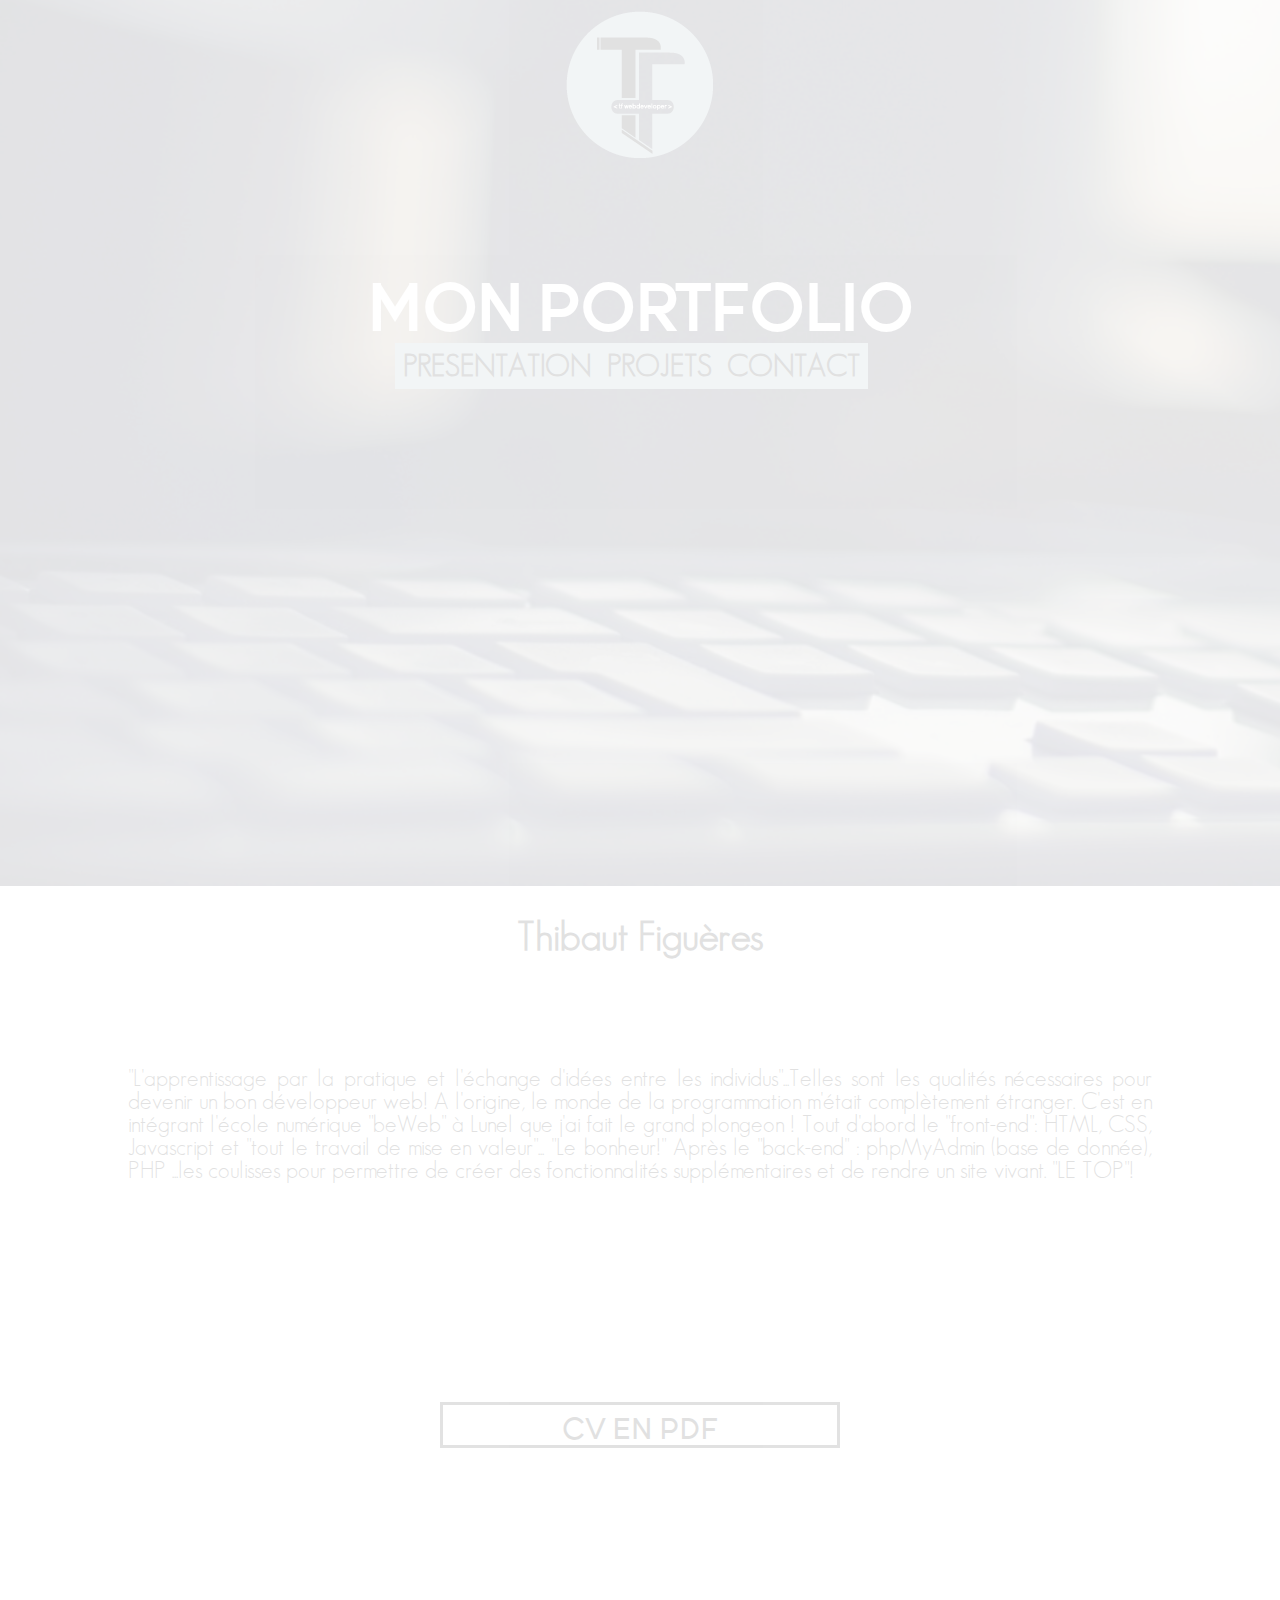
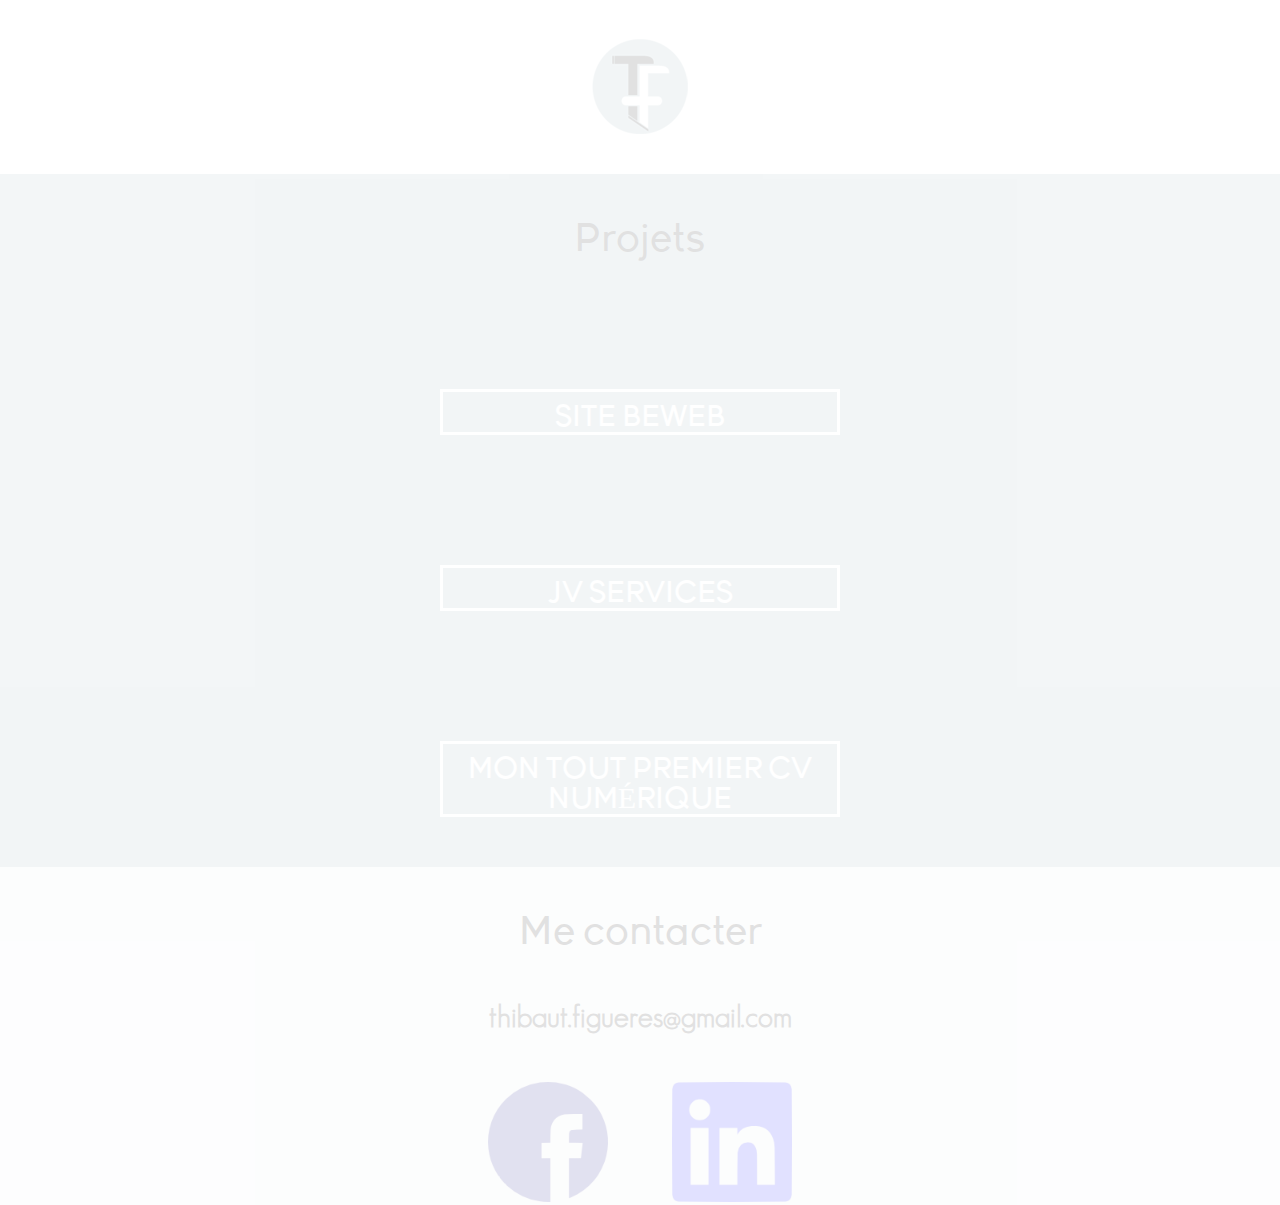
==== index.html @ 5bc95e7a "reorganisation workspace + modifs portfolio" ====
<!DOCTYPE>
  <!-------------head---------->
  <html>
  <html lang="fr">
    <head>
      <title>Mon portfolio</title>
      <meta charset="utf-8"><!--caractère utf8-->
      <link rel="stylesheet" href="css/style.css" ><!-------------main.css--------->
      <meta name="viewport" content="width=device-width", initial-scale=1.0><!--responsive-->
      <link rel="stylesheet" href="css/reset.css"><!----------reset css------->
      <link rel="icon" type="image/png" href="./pic/fav-icon-tf.png" /><!--favicon-->
      <script src="./js/jquery-1.12.4.min.js"></script><!-jquery--->
      <script src="./js/js1.js"></script><!--javascript-->
    </head>
    <!-----------body---------->
    <body>
    <!-----------PARTIE PRESENTATION---------->

    <div id="container"> <!--container du site-->
      <section class="presentation"><!--section partie presentation-->
          <div class="logo1">
            <img src ="./pic/logo.png"/>
          </div>
    <!-------div "titre"--------->
          <div class="titre" >
            <h1>MON PORTFOLIO</h1>
    <!--------------nav------------>
              <nav class="monNav">
                <ul class="monUl">
                  <li><a href="#P">PRESENTATION</a></li>
                  <li><a href="#Projets">PROJETS</a></li>
                  <li><a href="#C">CONTACT</a></li>
                </ul>
              </nav>
          </div>

     </section>
  <!----------PARTIE INTRO---------->
       <section id="P" class=""><!--partie "qui suis-je"-->
                  <div class="moi">
                    <h1>Thibaut Figuères</h1>
                  </div>
                   <div class="monArticle">
                    <p>
                      "L'apprentissage par la pratique et l'échange d'idées entre les individus"...Telles sont les
                      qualités nécessaires pour devenir un bon développeur web!

                      A l'origine, le monde de la programmation m'était complètement étranger.
                      C'est en intégrant l'école numérique "beWeb" à Lunel que j'ai fait le grand plongeon !
                      Tout d'abord le "front-end": HTML, CSS, Javascript et "tout le travail de mise en valeur"...
                      "Le bonheur!"
                      Après le "back-end" : phpMyAdmin (base de donnée), PHP ...les coulisses pour permettre
                      de créer des fonctionnalités supplémentaires et de rendre un site vivant.
                                                      "LE TOP"!
                    </p>
                  </div>
                  <div class="Projet couleurprojetnoir">
                    <a href="">CV EN PDF</a>
                  </div>

                  <div class="logo2">
                      <img src="./pic/logo2.png"/>
                  </div>

     </section>

  <!-----------------------PARTIE  PROJETS------------>

  <section id="Projets" class="sectionProjet">
    <header class="titreProjet">
     <h1>Projets</h1>
    </header>
      <div class="mesprojets">

      <div class="Projet couleurprojetblanc">
          <a href="./noFound.html">SITE BEWEB</a>
      </div>
      <div class="Projet couleurprojetblanc">
          <a href="./noFound.html">JV SERVICES</a>
      </div>
      <div class="Projet couleurprojetblanc">
        <a href="../CV/index.html">MON TOUT PREMIER CV NUMÉRIQUE</a>
    </div>
    </div>
  </section>

    <!-----------PARTIE CONTACT----------->
      <section  id="C" class="contact"><!--partie contact-->
           <div class="mecontacter">
              <h3>Me contacter</h3>
           </div>
                <p class="adresse"><a href="mailto:thibaut.figueres@gmail.com">thibaut.figueres@gmail.com</a></p>

  <!--------div des liens-------->
      <div id="mesliens">
          <ul class="groupeliens">

            <li class="listeliens"><a href="https://www.facebook.com/thibaut.figueres.1"><img class="photocontact" src="./pic/facebook.png"/></a></li>
            <li class="listeliens"><a  href="https://www.linkedin.com/in/thibaut-figueres-156114125?trk=nav_responsive_tab_profile_pic"> <img class="photocontact" src="./pic/linkedin.png"/></a></li>

          </ul>

      </div>


       </section>
     </div>
    </body>
  </html>
---- css/style.css ----
#container{
  width:100%;
}

/********presentation****************/
.presentation{
  background-image:url("../pic/bandeau1.jpg"); /*chemin de mon image en fond de page*/
  background-size: cover;/*image en fond page d'accueil*/

}
/***********img**********/

.logo1{
  text-align: center;/*aligne l'élément*/
  padding:10px;/*padding 10px*/
}

.logo1 img{
  width: 150px;/*largeur de 150px*/
}

/**************header**************/
@font-face { /*propriété pour une police personnalisée*/
  font-family:'Young';/*police young*/
  src: url('Young.ttf');
}

.titre{
  height: 500px;
  font-family: 'Young'; /*police young*/
  font-weight: bold;/*caractère en gras*/
  text-align: center;/*aligne l'élément*/
  color:white;/*couleur caractère*/
  padding:108px;/*padding div titre*/
  font-size:65px;/*taille du titre*/
}

/**********mediaqueries titre*********/

@media (max-width:767px){
.titre{
    font-size: 40px;
      }
}
/*************nav************/


@font-face {
  font-family: 'Geo';/*police Geo*/
  src: url('Geo.ttf');
}

/*********propriétés sur les liens de ma barre de nav*********/


/*********mediaqueries lg,md,sm,xs*******/
@media (min-width:1200px){
  .monNav{
   padding-left:27%;
  }
}

@media (max-width:1199px) and (min-width:992px){
.monNav{
  padding-left: 23%;
  }
}


@media (max-width:767px){
.monNav{
  padding-left:0%;
   }
  }

.monUl li a{
  font-family:'Geo';
  font-size: 30px;
  text-decoration: none;
  color:black;
  background-color: #97b1ba;
  padding:1%;
  float: left;
}

@media (max-width:991px) and (min-width:768px){
.monUl li a{
  float:none;
  text-align:center;
   }
  }

@media (max-width:767px){
.monUl li a{
  float:none;
  text-align:center;
   }
  }

li a:hover{
 background-color:white;
}

/************intro**********/

/*********header**********/

@font-face {
  font-family:'Geo';
  src: url('Geo.ttf');
}

.moi{
  font-size: 40px;
  font-family:'Geo';
  text-align: center;
  padding-top: 30px;
  font-weight: bold;
}

/*******responsive xs titre intro*******/

@media (max-width:767px){
  .moi {
    font-size: 35px;
  }
}

/**************article*********/
@font-face {
  font-family: 'Geo';
  src: url('Geo.ttf');
}

div.monArticle{
  margin-top:400px;
  padding-bottom:7%;
  padding-top:60px;
  padding-left:10%;
  padding-right:10%;
  margin:auto;
  width:80%;
}

.monArticle p{
  font-family: 'Geo';
  font-size: 23px;
  text-align:justify;
  padding-top: 5%;
}

/*********resp xs .monArticle****/

@media (max-width:767px){
 .monArticle p{
  font-size: 20px;
  }
}

/***********lien cv pdf*********/
@font-face{
  font-family:'Young';
  src: url('Young.ttf');
}
.couleurprojetnoir{
  border:3px solid black;
}
.couleurprojetnoir a{
  color: black;
  text-decoration: none;
}

 .Projet img{
   font-family:'Young';
   color:black;
 }

/****************img************/

div.logo2{
  margin-top:60px;
  text-align: center;
  image:url("monnewlogo.png");
  padding-top:10%;
  padding-bottom: 3%;
}

/**********section projets*******/

.sectionProjet{
  background-color:#97b1ba;
}

@font-face{
  font-family:'Young';
  src: url('Young.ttf');
}

.titreProjet{
font-size: 40px;
font-family:'Young';
text-align: center;
padding-top: 45px;
}


@font-face{
  font-family:'Young';
  src: url('Young.ttf');
}

.mesprojets{
  padding-bottom:50px;
}

.Projet{
 margin-left:440px;
 margin-right:440px;
 margin-top:130px;
 font-family:'Young';
 text-decoration: none;
 font-size: 30px;
 text-align: center;
 padding-top:10px;
}

.couleurprojetblanc{
  border:3px solid white;
}

.couleurprojetblanc a{
  text-decoration: none;
}



@media (max-width:1199px)and (min-width:992px){
.Projet{
  margin-left:335px;
  margin-right:335px;
  }
}

@media (max-width:991px)and (min-width:768px){
.Projet{
  margin-left:270px;
  margin-right:270px;
  font-size:35px;
  }
}

@media (max-width:991px)and (min-width:768px){
.Projet{
  margin-left:270px;
  margin-right:270px;
  font-size:35px;
  }
}

@media (max-width:768px){
.Projet{
  margin-left:80px;
  margin-right:80px;
  font-size:30px;
  }
}

a{
color:white;
text-decoration:none;
}

/***********partie contact******/
.contact{
  background-color: #edf1f2;
}

/*********titre contacter*******/

@font-face {
font-family: 'Young';
src: url('Young.ttf');
}

.mecontacter{
  font-family: 'Young';
  text-align: center;
  font-size: 40px;
  padding-top:45px;
}
/*resp xs mecontacter****/

@media (max-width:767px){
.mecontacter{
    font-size:45px;
  }
}

/***********adresse**********/

@font-face {
  font-family:'Geo';
  src: url('Geo.ttf');
}

.adresse{
  font-family: 'Geo';
  text-align:center;
  font-size: 30px;
  font-weight: bold;
  margin-top: 50px;
}

.adresse a{
  color: black;
}

/***********liens**********/

#mesliens{
  text-align: center;
  padding-top: 50px;
}

.listeliens{
  display: inline-block;
  list-style: none;
}

.photocontact{
width:120px;
margin-left: 30px;
margin-right:30px;
}

/************mediaqueries #liens tous les formats******/
@media (max-width:768px){

.photocontact{
    width: 120px;
    margin-left: 15px;
    margin-right: 15px;
}
}
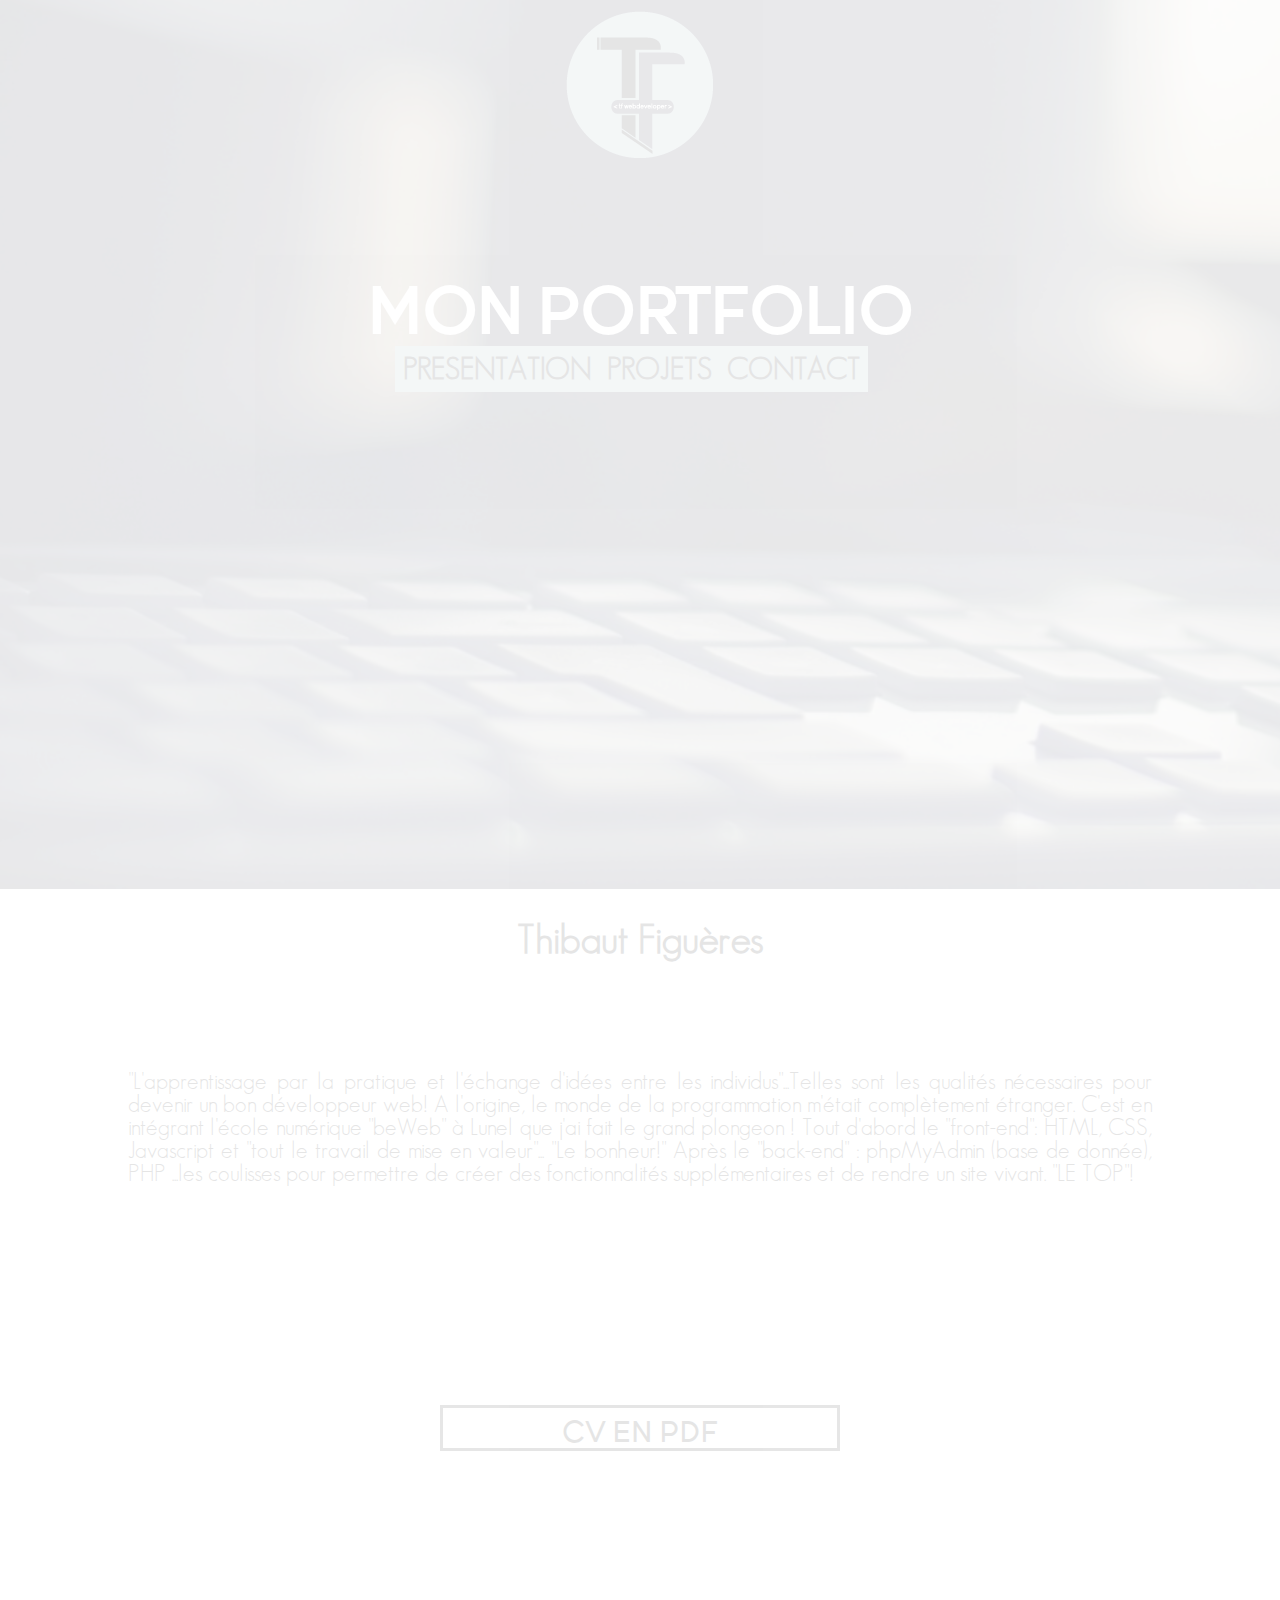
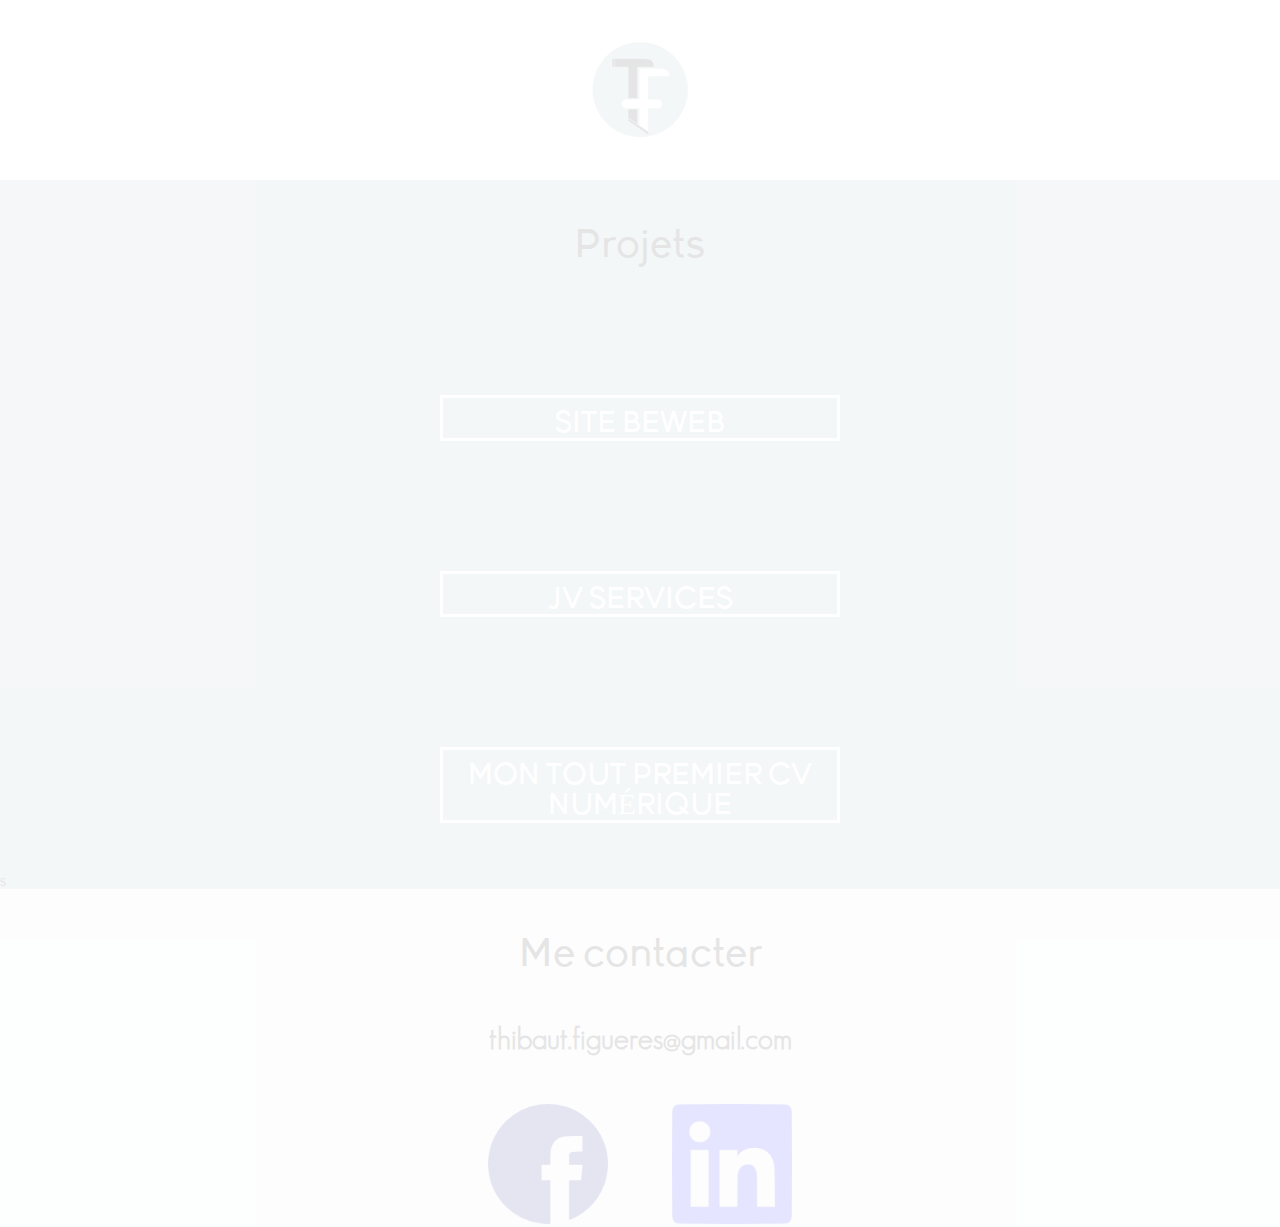
==== commit eeb31ab7: "ajout fichier notFound + modif cv pdf" ====
--- a/index.html
+++ b/index.html
@@ -1,18 +1,15 @@
-  <!DOCTYPE>
-  <!-------------head---------->
-  <html>
+  <!DOCTYPE html>
+  <!-- head -->
   <html lang="fr">
     <head>
       <title>Mon portfolio</title>
-      <meta charset="utf-8"><!--caractère utf8-->
-      <link rel="stylesheet" href="css/style.css" ><!-------------main.css--------->
-      <meta name="viewport" content="width=device-width", initial-scale=1.0><!--responsive-->
-      <link rel="stylesheet" href="css/reset.css"><!----------reset css------->
+      <meta charset="utf-8"/><!-- caractères utf8 -->
+      <link rel="stylesheet" href="./css/style.css"/><!---css--------->
+      <meta name="viewport" content="width=device-width", initial-scale="1.0"/><!--responsive-->
+      <link rel="stylesheet" href="./css/reset.css"/><!---reset css------->
       <link rel="icon" type="image/png" href="./pic/fav-icon-tf.png" /><!--favicon-->
-      <script src="./js/jquery-1.12.4.min.js"></script><!-jquery--->
-      <script src="./js/js1.js"></script><!--javascript-->
     </head>
-    <!-----------body---------->
+    <!-- body -->
     <body>
     <!-----------PARTIE PRESENTATION---------->
 
@@ -55,14 +52,14 @@
                     </p>
                   </div>
                   <div class="Projet couleurprojetnoir">
-                    <a href="">CV EN PDF</a>
+                    <a href="./pic/THIBAUT.pdf">CV EN PDF</a>
                   </div>
 
                   <div class="logo2">
                       <img src="./pic/logo2.png"/>
                   </div>
 
-     </section>
+   </section>
 
   <!-----------------------PARTIE  PROJETS------------>
 
@@ -80,19 +77,20 @@
       </div>
       <div class="Projet couleurprojetblanc">
         <a href="../CV/index.html">MON TOUT PREMIER CV NUMÉRIQUE</a>
-    </div>
-    </div>
-  </section>
+      </div>
+      </div>
+  s </section>
 
     <!-----------PARTIE CONTACT----------->
       <section  id="C" class="contact"><!--partie contact-->
            <div class="mecontacter">
               <h3>Me contacter</h3>
            </div>
-                <p class="adresse"><a href="mailto:thibaut.figueres@gmail.com">thibaut.figueres@gmail.com</a></p>
+                <p class="adresse"><a href="mailto:thibaut.figueres@gmail.com">thibaut.figueres@gmail.com</a></p><!-- mailto -->
 
   <!--------div des liens-------->
       <div id="mesliens">
+
           <ul class="groupeliens">
 
             <li class="listeliens"><a href="https://www.facebook.com/thibaut.figueres.1"><img class="photocontact" src="./pic/facebook.png"/></a></li>
@@ -102,8 +100,10 @@
 
       </div>
 
+    </section>
+   </div>
+   <script src="./js/jquery-1.12.4.min.js"></script> <!-- jquery -->
+   <script src="./js/animation.js"></script><!--javascript-->
 
-       </section>
-     </div>
-    </body>
-  </html>
+ </body>
+</html>
--- a/css/style.css
+++ b/css/style.css
@@ -233,7 +233,7 @@
   text-decoration: none;
 }
 
-
+/***mediaqueries classe Projet***/
 
 @media (max-width:1199px)and (min-width:992px){
 .Projet{
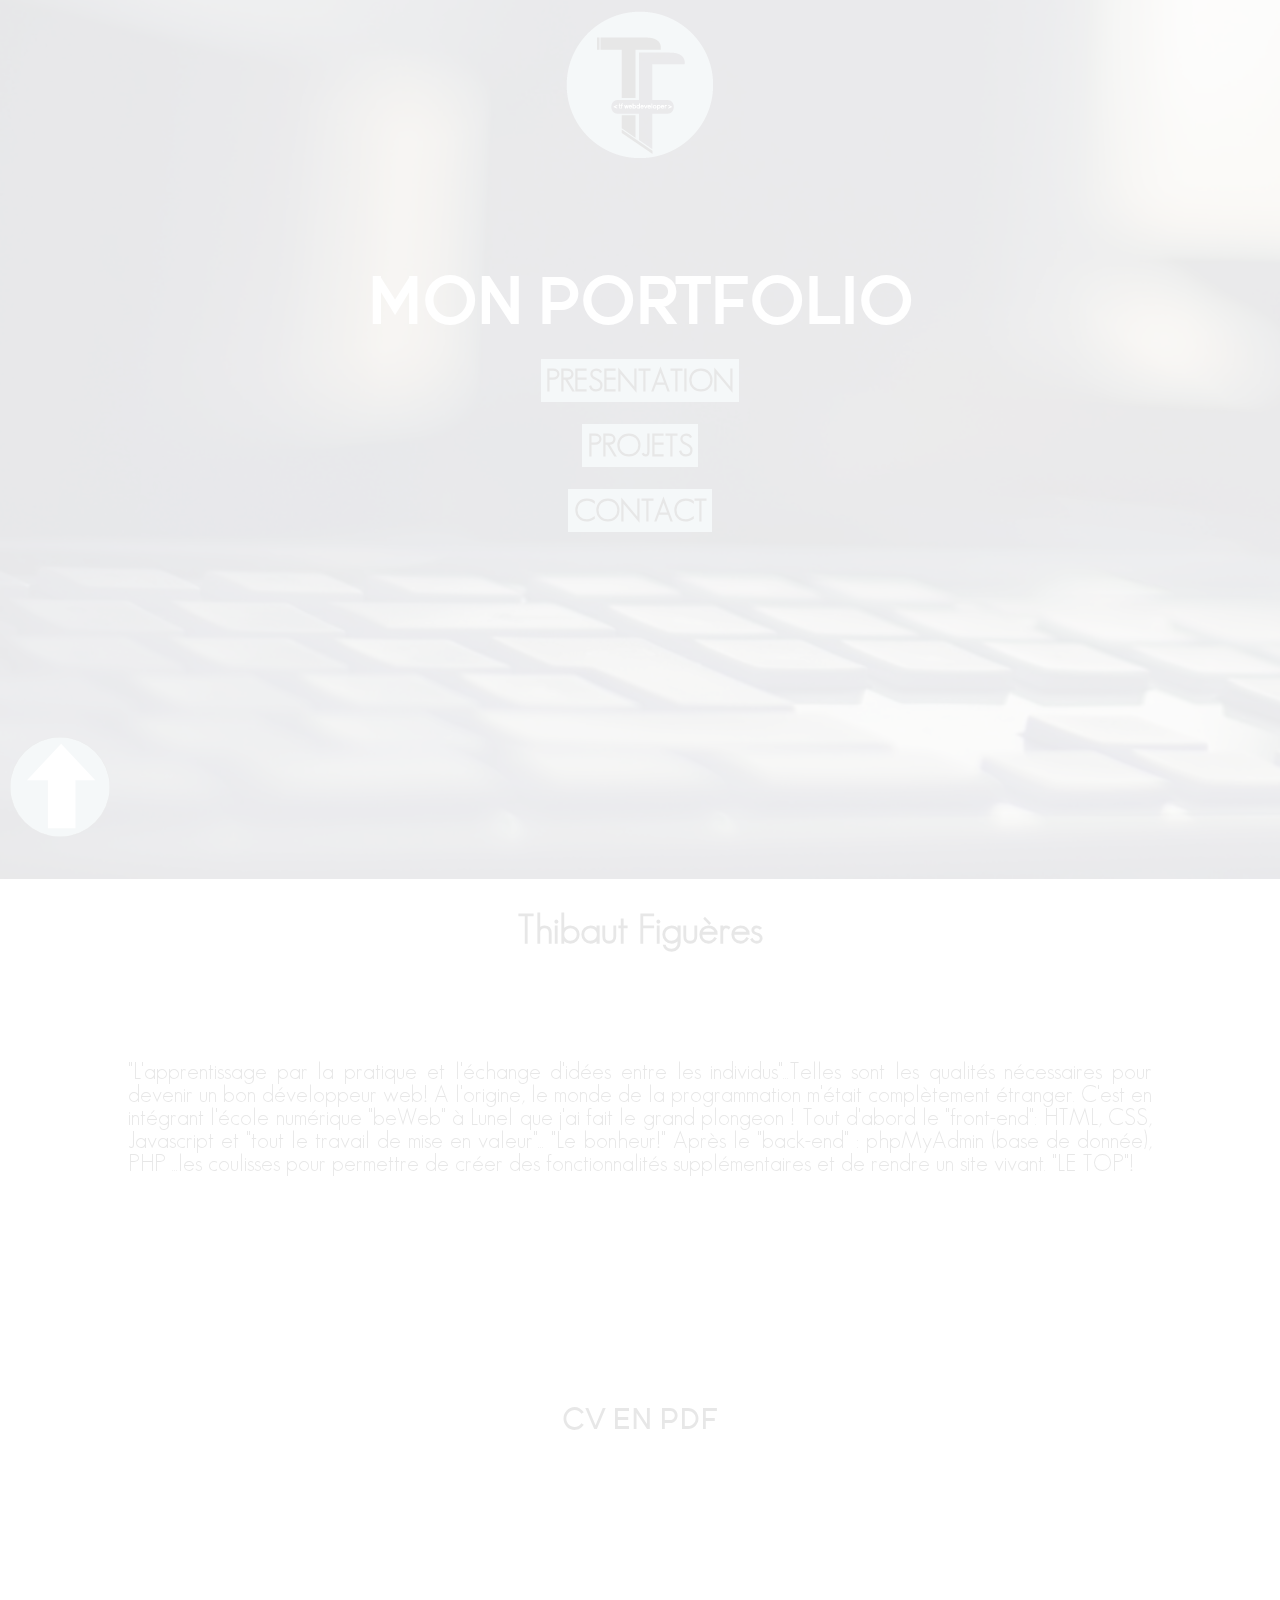
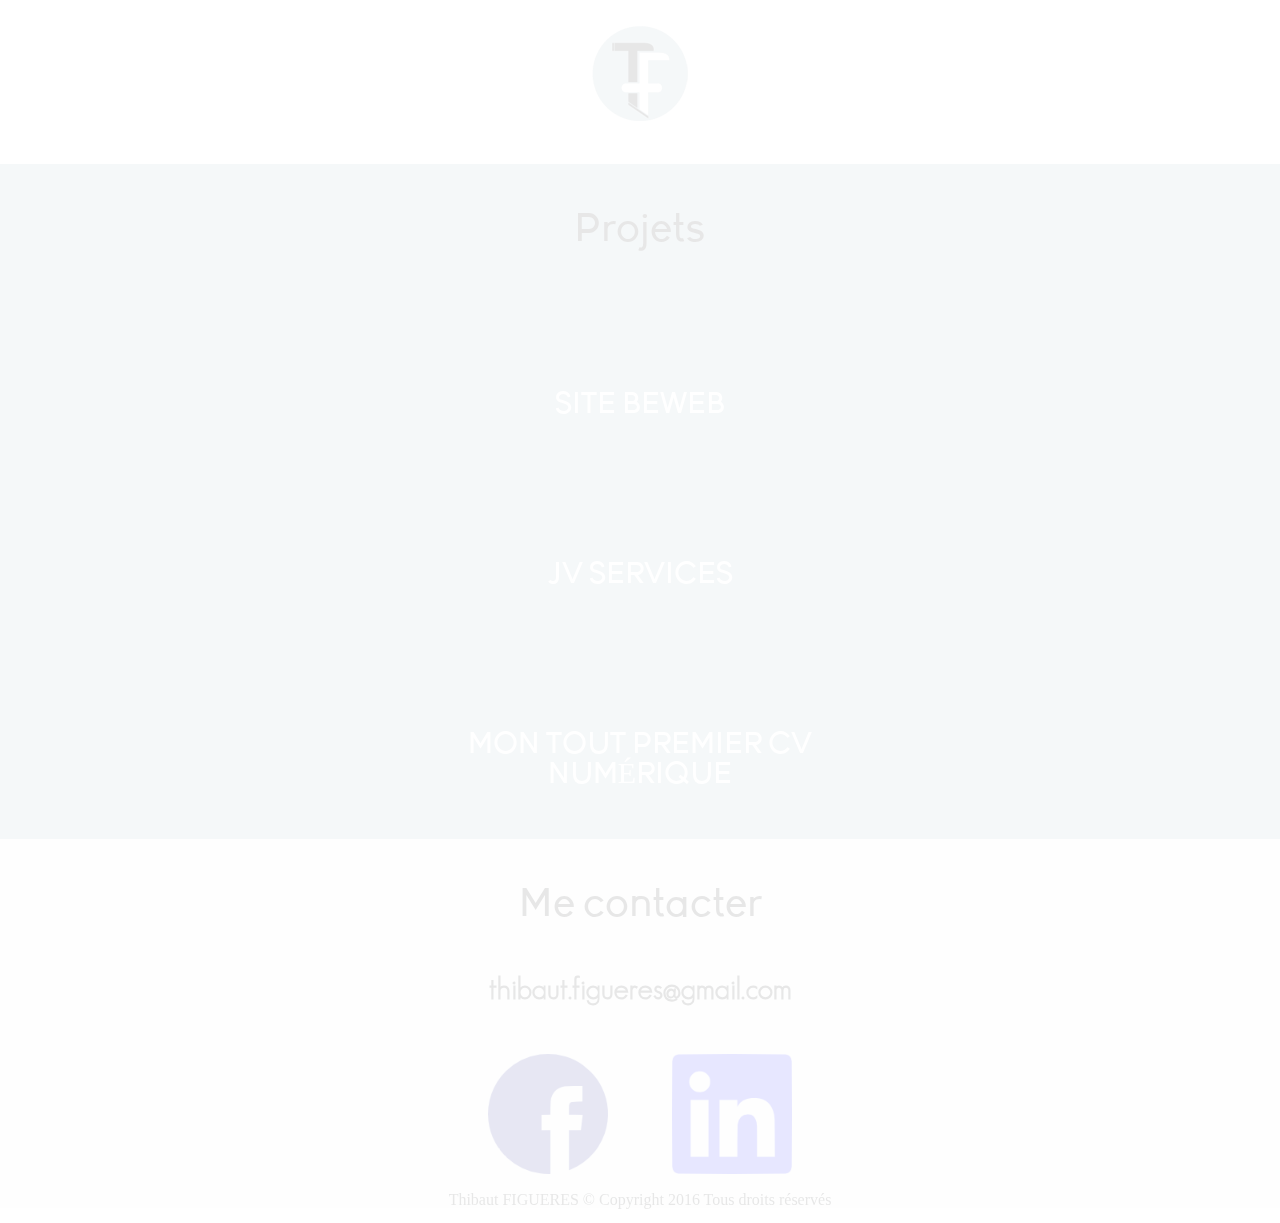
==== commit 474890e9: "ajout logo scrolltop + modif logo dans main.css + sup style.css" ====
--- a/index.html
+++ b/index.html
@@ -1,109 +1,117 @@
-  <!DOCTYPE html>
-  <!-- head -->
-  <html lang="fr">
-    <head>
-      <title>Mon portfolio</title>
-      <meta charset="utf-8"/><!-- caractères utf8 -->
-      <link rel="stylesheet" href="./css/style.css"/><!---css--------->
-      <meta name="viewport" content="width=device-width", initial-scale="1.0"/><!--responsive-->
-      <link rel="stylesheet" href="./css/reset.css"/><!---reset css------->
-      <link rel="icon" type="image/png" href="./pic/fav-icon-tf.png" /><!--favicon-->
-    </head>
-    <!-- body -->
-    <body>
-    <!-----------PARTIE PRESENTATION---------->
+<!DOCTYPE html>
+<!-- head -->
+<html lang="fr">
+  <head>
+    <title>Mon portfolio</title>
+    <meta charset="utf-8"/><!-- caractères utf8 -->
+    <link rel="stylesheet" href="./css/main.css"/><!---css--------->
+    <meta name="viewport" content="width=device-width", initial-scale="1.0"/><!--responsive-->
+    <link rel="stylesheet" href="./css/reset.css"/><!---reset css------->
+    <link rel="icon" type="image/png" href="./portfolio/pic/fav-icon-tf.png" /><!--favicon-->
+  </head>
+  <!-- body -->
+  <body>
+  <!-----------PARTIE PRESENTATION---------->
 
-    <div id="container"> <!--container du site-->
-      <section class="presentation"><!--section partie presentation-->
-          <div class="logo1">
-            <img src ="./pic/logo.png"/>
-          </div>
-    <!-------div "titre"--------->
-          <div class="titre" >
-            <h1>MON PORTFOLIO</h1>
-    <!--------------nav------------>
-              <nav class="monNav">
-                <ul class="monUl">
-                  <li><a href="#P">PRESENTATION</a></li>
-                  <li><a href="#Projets">PROJETS</a></li>
-                  <li><a href="#C">CONTACT</a></li>
-                </ul>
-              </nav>
-          </div>
-
-     </section>
-  <!----------PARTIE INTRO---------->
-       <section id="P" class=""><!--partie "qui suis-je"-->
-                  <div class="moi">
-                    <h1>Thibaut Figuères</h1>
-                  </div>
-                   <div class="monArticle">
-                    <p>
-                      "L'apprentissage par la pratique et l'échange d'idées entre les individus"...Telles sont les
-                      qualités nécessaires pour devenir un bon développeur web!
-
-                      A l'origine, le monde de la programmation m'était complètement étranger.
-                      C'est en intégrant l'école numérique "beWeb" à Lunel que j'ai fait le grand plongeon !
-                      Tout d'abord le "front-end": HTML, CSS, Javascript et "tout le travail de mise en valeur"...
-                      "Le bonheur!"
-                      Après le "back-end" : phpMyAdmin (base de donnée), PHP ...les coulisses pour permettre
-                      de créer des fonctionnalités supplémentaires et de rendre un site vivant.
-                                                      "LE TOP"!
-                    </p>
-                  </div>
-                  <div class="Projet couleurprojetnoir">
-                    <a href="./pic/THIBAUT.pdf">CV EN PDF</a>
-                  </div>
-
-                  <div class="logo2">
-                      <img src="./pic/logo2.png"/>
-                  </div>
+  <div id="container"> <!--container du site-->
+    <section class="presentation" id="accueil"><!--section partie presentation-->
+        <div class="logo1">
+          <img src ="./pic/logo.png"/>
+        </div>
+  <!-------div "titre"--------->
+        <div class="titre" >
+          <h1>MON PORTFOLIO</h1>
+  <!--------------nav------------>
+            <nav class="monNav">
+              <ul class="monUl">
+                <li><a href="#P">PRESENTATION</a></li>
+                <li><a href="#Projets">PROJETS</a></li>
+                <li><a href="#C">CONTACT</a></li>
+              </ul>
+            </nav>
+        </div>
 
    </section>
+<!----------PARTIE INTRO---------->
+     <section id="P" class=""><!--partie "qui suis-je"-->
+                <div class="moi">
+                  <h1>Thibaut Figuères</h1>
+                </div>
+                 <div class="monArticle">
+                  <p>
+                    "L'apprentissage par la pratique et l'échange d'idées entre les individus"...Telles sont les
+                    qualités nécessaires pour devenir un bon développeur web!
 
-  <!-----------------------PARTIE  PROJETS------------>
+                    A l'origine, le monde de la programmation m'était complètement étranger.
+                    C'est en intégrant l'école numérique "beWeb" à Lunel que j'ai fait le grand plongeon !
+                    Tout d'abord le "front-end": HTML, CSS, Javascript et "tout le travail de mise en valeur"...
+                    "Le bonheur!"
+                    Après le "back-end" : phpMyAdmin (base de donnée), PHP ...les coulisses pour permettre
+                    de créer des fonctionnalités supplémentaires et de rendre un site vivant.
+                                                    "LE TOP"!
+                  </p>
+                </div>
+                <div class="Projet couleurprojetnoir">
+                  <a href="./portfolio/pic/THIBAUTV3.pdf">CV EN PDF</a>
+                </div>
 
-  <section id="Projets" class="sectionProjet">
-    <header class="titreProjet">
-     <h1>Projets</h1>
-    </header>
-      <div class="mesprojets">
+                <div class="logo2">
+                    <img src="./pic/logo2.png"/>
+                </div>
 
-      <div class="Projet couleurprojetblanc">
-          <a href="./noFound.html">SITE BEWEB</a>
-      </div>
-      <div class="Projet couleurprojetblanc">
-          <a href="./noFound.html">JV SERVICES</a>
-      </div>
-      <div class="Projet couleurprojetblanc">
-        <a href="../CV/index.html">MON TOUT PREMIER CV NUMÉRIQUE</a>
-      </div>
-      </div>
-  s </section>
+ </section>
 
-    <!-----------PARTIE CONTACT----------->
-      <section  id="C" class="contact"><!--partie contact-->
-           <div class="mecontacter">
-              <h3>Me contacter</h3>
-           </div>
-                <p class="adresse"><a href="mailto:thibaut.figueres@gmail.com">thibaut.figueres@gmail.com</a></p><!-- mailto -->
+<!-----------------------PARTIE  PROJETS------------>
 
-  <!--------div des liens-------->
-      <div id="mesliens">
+<section id="Projets" class="sectionProjet">
+  <header class="titreProjet">
+   <h1>Projets</h1>
+  </header>
+    <div class="mesprojets">
 
-          <ul class="groupeliens">
+    <div class="Projet couleurprojetblanc">
+        <a href="http://www.fabrique-beweb.com/">SITE BEWEB</a>
+    </div>
+    <div class="Projet couleurprojetblanc">
+        <a href="./portfolio/noFound.html">JV SERVICES</a>
+    </div>
+    <div class="Projet couleurprojetblanc">
+      <a href="./CV/index.html">MON TOUT PREMIER CV NUMÉRIQUE</a>
+    </div>
+    </div>
+  </section>
 
-            <li class="listeliens"><a href="https://www.facebook.com/thibaut.figueres.1"><img class="photocontact" src="./pic/facebook.png"/></a></li>
-            <li class="listeliens"><a  href="https://www.linkedin.com/in/thibaut-figueres-156114125?trk=nav_responsive_tab_profile_pic"> <img class="photocontact" src="./pic/linkedin.png"/></a></li>
+  <!-----------PARTIE CONTACT----------->
+    <section  id="C" class="contact"><!--partie contact-->
+         <div class="mecontacter">
+            <h3>Me contacter</h3>
+         </div>
+  <!-----------scrolltop----------->
+        <div id="divscroll">
+          <a href="">
+             <img class="scrolltop" src="./pic/scrolltop.png">
+          </a>
+        </div>
+              <p class="adresse"><a href="mailto:thibaut.figueres@gmail.com">thibaut.figueres@gmail.com</a></p><!-- mailto -->
 
-          </ul>
+<!--------div des liens-------->
+    <div id="mesliens">
 
-      </div>
+        <ul class="groupeliens">
 
-    </section>
-   </div>
-   <script src="./js/jquery-1.12.4.min.js"></script> <!-- jquery -->
-   <script src="./js/animation.js"></script><!--javascript-->
+          <li class="listeliens"><a href="https://www.facebook.com/thibaut.figueres.1"><img class="photocontact" src="./pic/facebook.png"/></a></li>
+          <li class="listeliens"><a  href="https://www.linkedin.com/in/thibaut-figueres-156114125?trk=nav_responsive_tab_profile_pic"> <img class="photocontact" src="./pic/linkedin.png"/></a></li>
 
- </body>
+        </ul>
+
+    </div>
+    <p class="copyright">Thibaut FIGUERES © Copyright 2016 Tous droits réservés</p>
+  </section>
+
+ </div>
+ 
+ <script src="./js/jquery-1.12.4.min.js"></script> <!-- jquery -->
+ <script src="./js/animation.js"></script><!--javascript-->
+
+</body>
 </html>
--- a/css/main.css
+++ b/css/main.css
@@ -0,0 +1,362 @@
+
+#container{
+  width:100%;
+}
+
+/********presentation****************/
+.presentation{
+  background-image:url("../pic/bandeau1.jpg"); /*chemin de mon image en fond de page*/
+  background-size: cover;/*image en fond page d'accueil*/
+
+}
+/***********img**********/
+
+.logo1{
+  text-align: center;/*aligne l'élément*/
+  padding-top:10px;/*padding 10px*/
+}
+
+.logo1 img{
+  width: 150px;/*largeur de 150px*/
+}
+
+/**************header**************/
+@font-face { /*propriété pour une police personnalisée*/
+  font-family:'Young';/*police young*/
+  src: url('Young.ttf');
+}
+
+.titre{
+  height: 500px;
+  font-family: 'Young'; /*police young*/
+  font-weight: bold;/*caractère en gras*/
+  text-align: center;/*aligne l'élément*/
+  color:white;/*couleur caractère*/
+  padding:108px;/*padding div titre*/
+  font-size:65px;/*taille du titre*/
+}
+
+/**********mediaqueries titre*********/
+
+@media (max-width:767px){
+.titre{
+    font-size: 40px;
+      }
+}
+/*************nav************/
+
+
+@font-face {
+  font-family: 'Geo';/*police Geo*/
+  src: url('Geo.ttf');
+}
+
+/*********propriétés sur les liens de ma barre de nav*********/
+
+
+/*********mediaqueries lg,md,sm,xs*******/
+@media (min-width:1200px){
+  .monNav{
+   text-align:center;
+   font-family:'Geo';
+  }
+}
+
+@media (max-width:1199px) and (min-width:992px){
+.monNav{
+  font-family:'Geo';
+  }
+}
+
+
+@media (max-width:767px){
+.monNav{
+  font-family:'Geo';
+   }
+  }
+
+.monUl li a{
+  font-size: 30px;
+  text-decoration: none;
+  color:black;
+  background-color: #97b1ba;
+  padding:0.5%;
+}
+
+@media (max-width:991px) and (min-width:768px){
+.monUl li a{
+  text-align:center;
+  font-family:'Geo';
+   }
+  }
+
+@media (max-width:767px){
+.monUl li a{
+  float:none;
+  text-align:center;
+  font-size:27px;
+   }
+  }
+
+li a:hover{
+ background-color:white;
+}
+
+/************intro**********/
+
+/*********header**********/
+
+@font-face {
+  font-family:'Geo';
+  src: url('Geo.ttf');
+}
+
+.moi{
+  font-size: 40px;
+  font-family:'Geo';
+  text-align: center;
+  padding-top: 30px;
+  font-weight: bold;
+}
+
+/*******responsive xs titre intro*******/
+
+@media (max-width:767px){
+  .moi {
+    font-size: 35px;
+  }
+}
+
+/**************article*********/
+@font-face {
+  font-family: 'Geo';
+  src: url('Geo.ttf');
+}
+
+div.monArticle{
+  margin-top:400px;
+  padding-bottom:7%;
+  padding-top:60px;
+  padding-left:10%;
+  padding-right:10%;
+  margin:auto;
+  width:80%;
+}
+
+.monArticle p{
+  font-family: 'Geo';
+  font-size: 23px;
+  text-align:justify;
+  padding-top: 5%;
+}
+
+/*********resp xs .monArticle****/
+
+@media (max-width:767px){
+ .monArticle p{
+  font-size: 20px;
+  }
+}
+
+/***********lien cv pdf*********/
+@font-face{
+  font-family:'Young';
+  src: url('Young.ttf');
+}
+.couleurprojetnoir{
+  border:3px solid black;
+}
+.couleurprojetnoir a{
+  color: black;
+  text-decoration: none;
+}
+
+ .Projet img{
+   font-family:'Young';
+   color:black;
+ }
+
+/****************img************/
+
+div.logo2{
+  margin-top:60px;
+  text-align: center;
+  image:url("monnewlogo.png");
+  padding-top:10%;
+  padding-bottom: 3%;
+}
+
+/**********section projets*******/
+
+.sectionProjet{
+  background-color:#97b1ba;
+}
+
+@font-face{
+  font-family:'Young';
+  src: url('Young.ttf');
+}
+
+.titreProjet{
+font-size: 40px;
+font-family:'Young';
+text-align: center;
+padding-top: 45px;
+}
+
+
+@font-face{
+  font-family:'Young';
+  src: url('Young.ttf');
+}
+
+.mesprojets{
+  padding-bottom:50px;
+}
+
+.Projet{
+ margin-left:440px;
+ margin-right:440px;
+ margin-top:130px;
+ font-family:'Young';
+ text-decoration: none;
+ font-size: 30px;
+ text-align: center;
+ padding-top:10px;
+}
+
+.couleurprojetblanc{
+  border:3px solid white;
+}
+
+.couleurprojetblanc a{
+  text-decoration: none;
+}
+
+/***mediaqueries classe Projet***/
+
+@media (min-width:1200px){
+  .Projet{
+    border:none;
+    }
+}
+
+@media (max-width:1199px)and (min-width:992px){
+.Projet{
+  margin-left:335px;
+  margin-right:335px;
+  }
+}
+
+@media (max-width:991px)and (min-width:768px){
+.Projet{
+  margin-left:270px;
+  margin-right:270px;
+  font-size:35px;
+  }
+}
+
+@media (max-width:991px)and (min-width:768px){
+.Projet{
+  margin-left:270px;
+  margin-right:270px;
+  font-size:35px;
+  }
+}
+
+@media (max-width:768px){
+.Projet{
+  margin-left:80px;
+  margin-right:80px;
+  font-size:30px;
+  }
+}
+
+a{
+color:white;
+text-decoration:none;
+}
+
+/***********partie contact******/
+.contact{
+  background-color: #edf1f2;
+}
+
+/*********titre contacter*******/
+
+@font-face {
+font-family: 'Young';
+src: url('Young.ttf');
+}
+
+.mecontacter{
+  font-family: 'Young';
+  text-align: center;
+  font-size: 40px;
+  padding-top:45px;
+}
+/*resp xs mecontacter****/
+
+@media (max-width:767px){
+.mecontacter{
+    font-size:45px;
+  }
+}
+/*******scrolltop********/
+#divscroll{
+  position:fixed;
+  bottom:60px;
+  left:10px;
+}
+/***********adresse**********/
+
+@font-face {
+  font-family:'Geo';
+  src: url('Geo.ttf');
+}
+
+.adresse{
+  font-family: 'Geo';
+  text-align:center;
+  font-size: 30px;
+  font-weight: bold;
+  margin-top: 50px;
+}
+
+.adresse a{
+  color: black;
+}
+
+/***********liens**********/
+
+#mesliens{
+  text-align: center;
+  padding-top: 50px;
+}
+
+.listeliens{
+  display: inline-block;
+  list-style: none;
+}
+
+.photocontact{
+width:120px;
+margin-left: 30px;
+margin-right:30px;
+}
+
+/************mediaqueries #liens tous les formats******/
+@media (max-width:768px){
+
+.photocontact{
+    width: 120px;
+    margin-left: 15px;
+    margin-right: 15px;
+}
+}
+
+.copyright{
+  text-align:center;
+  margin-top:15px;
+  margin-bottom: 15px;
+}
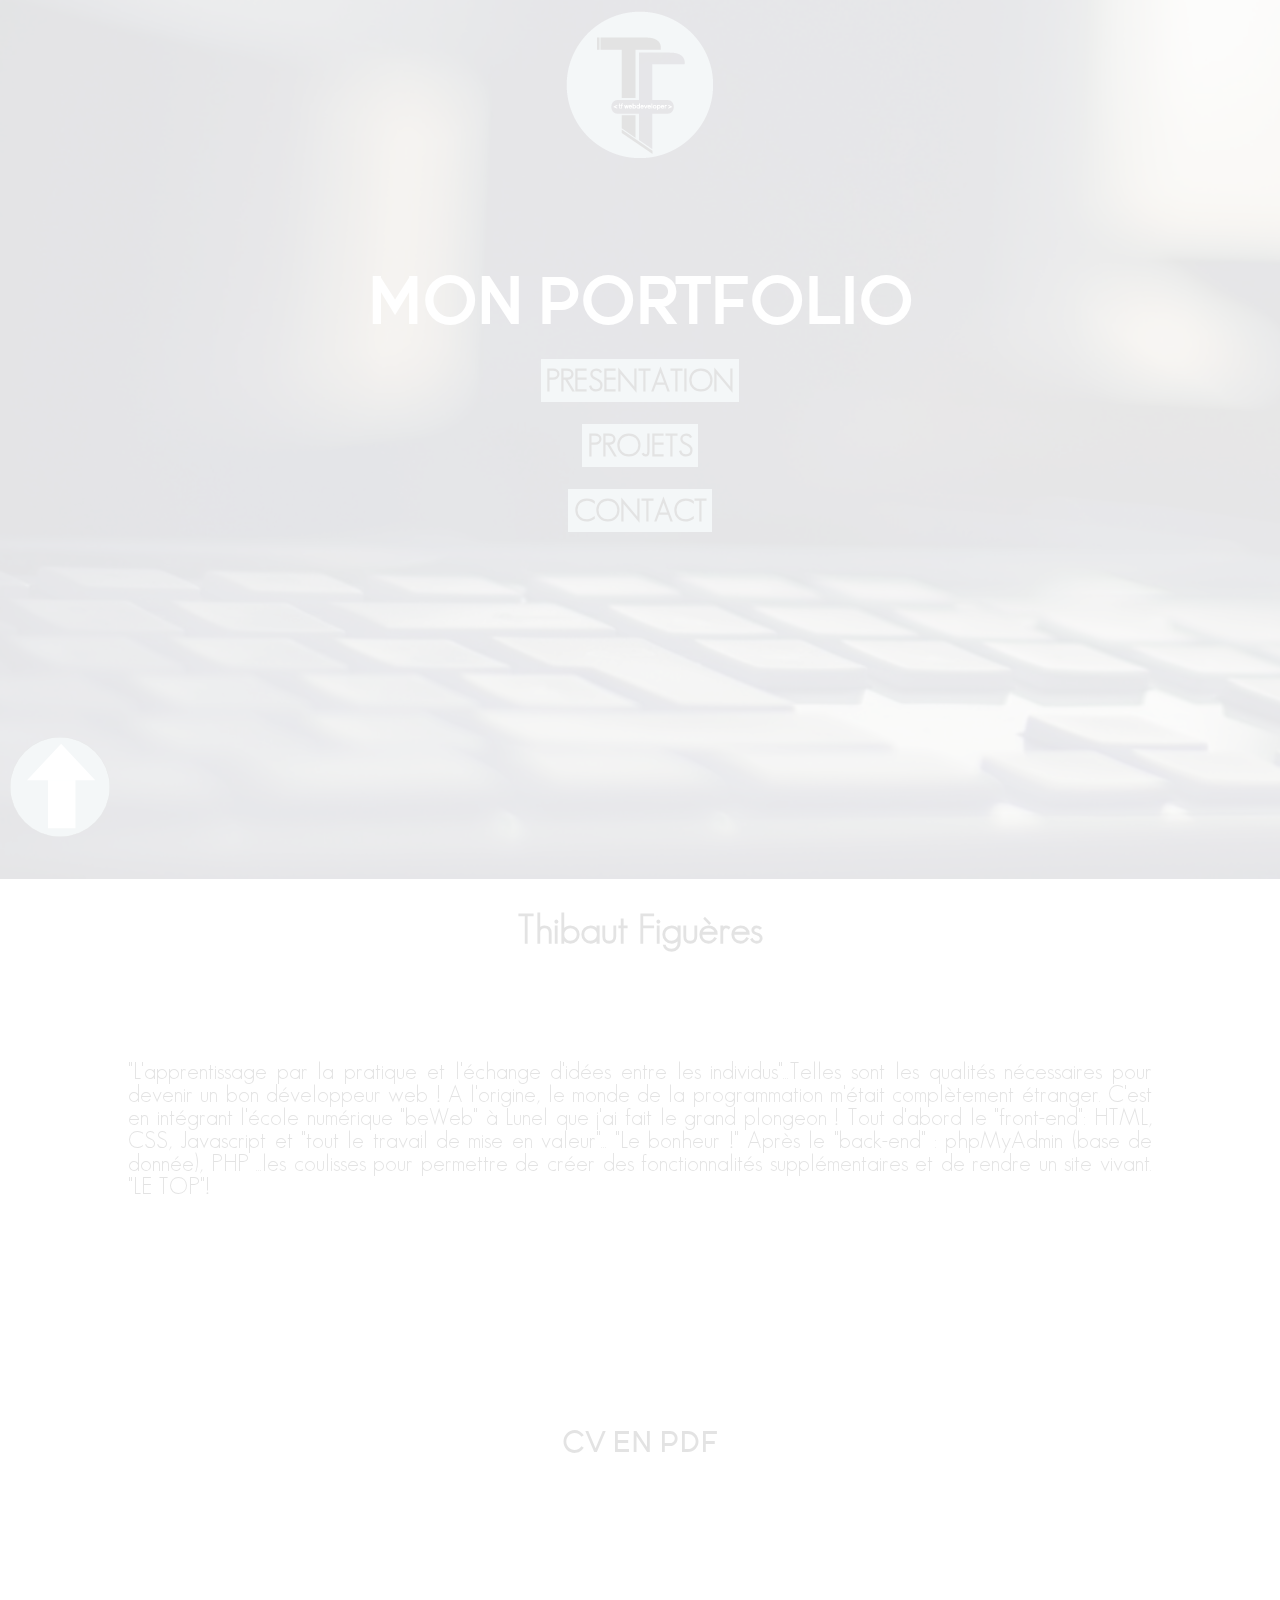
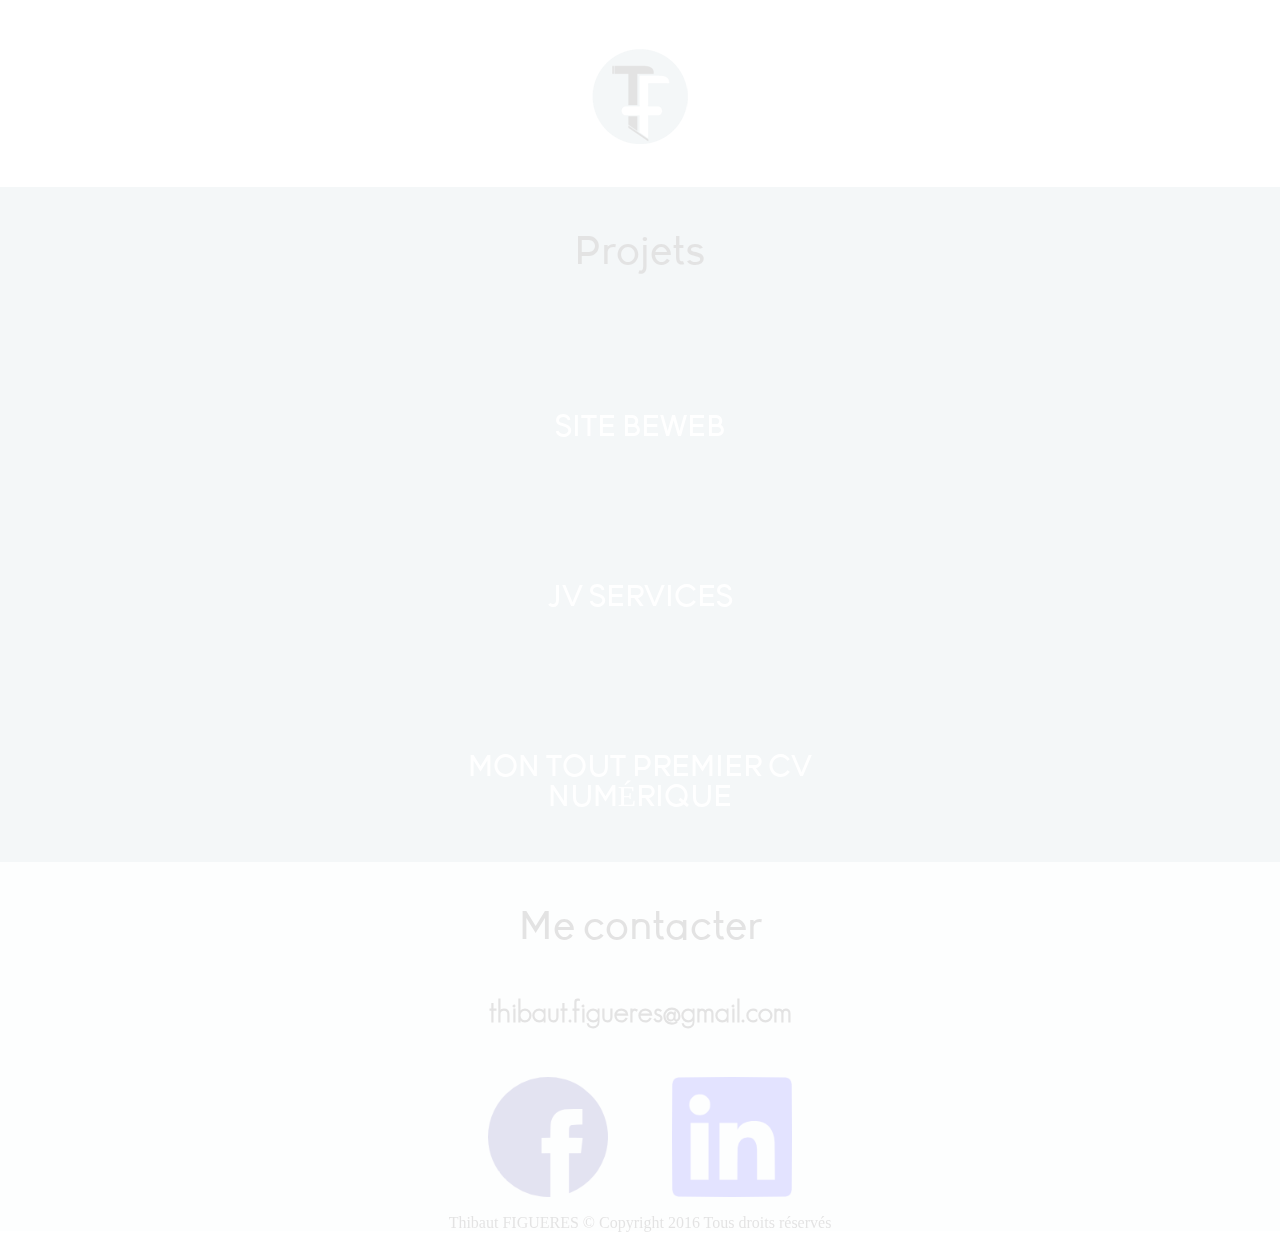
==== commit 6a6f6385: "ajout + skin d'un bouton scrolltop + espacement texte dans html" ====
--- a/index.html
+++ b/index.html
@@ -40,12 +40,12 @@
                  <div class="monArticle">
                   <p>
                     "L'apprentissage par la pratique et l'échange d'idées entre les individus"...Telles sont les
-                    qualités nécessaires pour devenir un bon développeur web!
+                    qualités nécessaires pour devenir un bon développeur web !
 
                     A l'origine, le monde de la programmation m'était complètement étranger.
                     C'est en intégrant l'école numérique "beWeb" à Lunel que j'ai fait le grand plongeon !
                     Tout d'abord le "front-end": HTML, CSS, Javascript et "tout le travail de mise en valeur"...
-                    "Le bonheur!"
+                    "Le bonheur !"
                     Après le "back-end" : phpMyAdmin (base de donnée), PHP ...les coulisses pour permettre
                     de créer des fonctionnalités supplémentaires et de rendre un site vivant.
                                                     "LE TOP"!
@@ -109,7 +109,7 @@
   </section>
 
  </div>
- 
+
  <script src="./js/jquery-1.12.4.min.js"></script> <!-- jquery -->
  <script src="./js/animation.js"></script><!--javascript-->
 
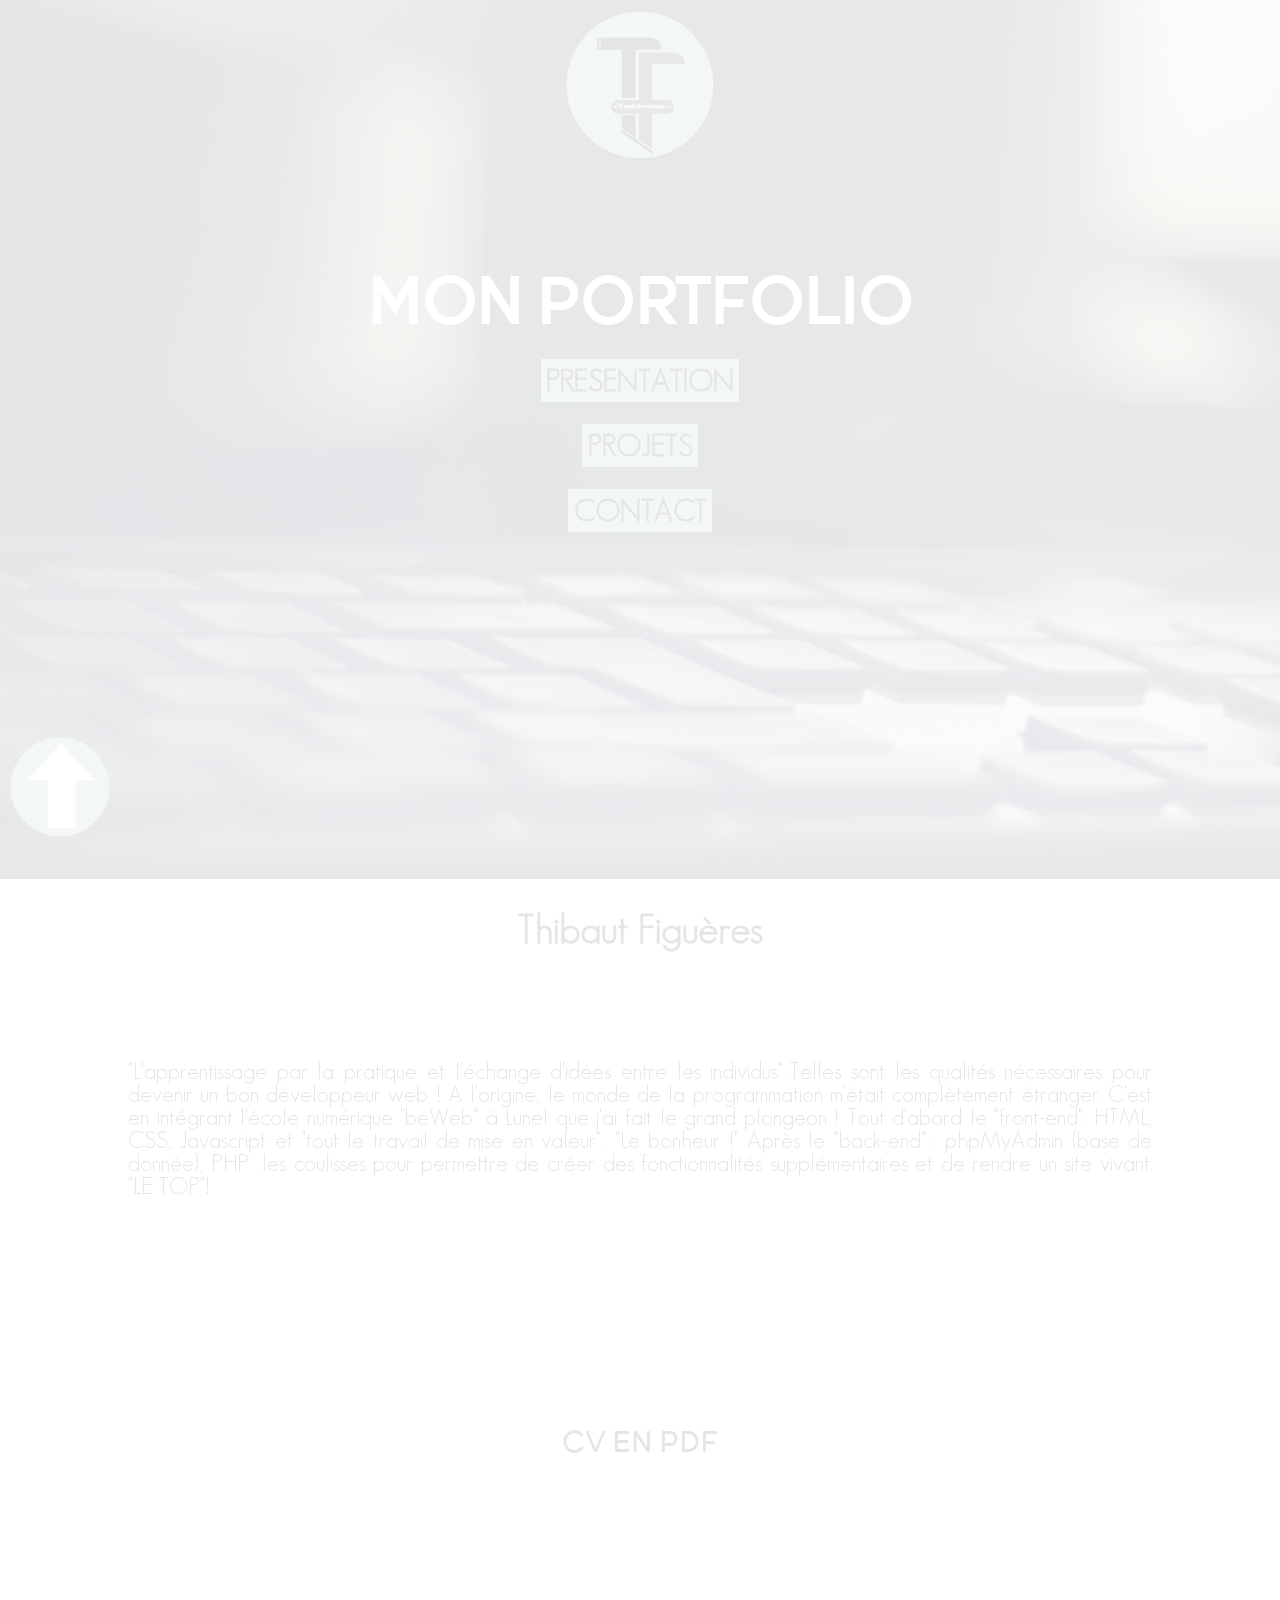
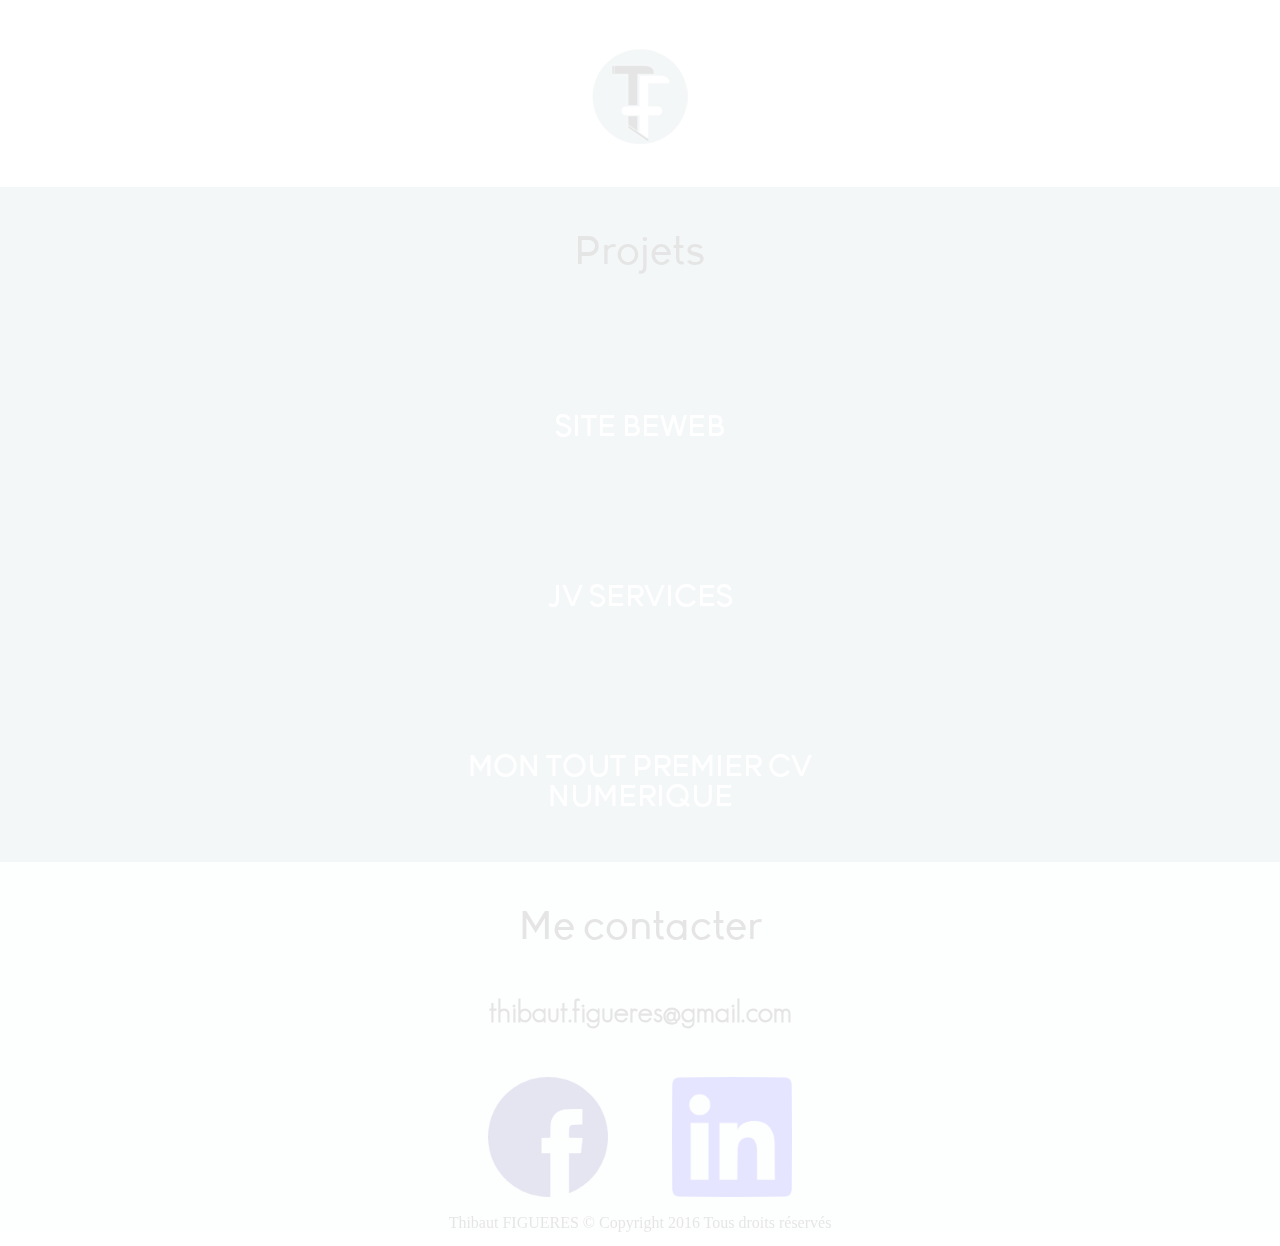
==== commit 1d205f47: "ajout nouvelle fonction scroll js + modif html" ====
--- a/index.html
+++ b/index.html
@@ -7,7 +7,7 @@
     <link rel="stylesheet" href="./css/main.css"/><!---css--------->
     <meta name="viewport" content="width=device-width", initial-scale="1.0"/><!--responsive-->
     <link rel="stylesheet" href="./css/reset.css"/><!---reset css------->
-    <link rel="icon" type="image/png" href="./portfolio/pic/fav-icon-tf.png" /><!--favicon-->
+    <link rel="icon" type="image/png" href="./pic/logo.png" /><!--favicon-->
   </head>
   <!-- body -->
   <body>
@@ -48,7 +48,7 @@
                     "Le bonheur !"
                     Après le "back-end" : phpMyAdmin (base de donnée), PHP ...les coulisses pour permettre
                     de créer des fonctionnalités supplémentaires et de rendre un site vivant.
-                                                    "LE TOP"!
+                    "LE TOP"!
                   </p>
                 </div>
                 <div class="Projet couleurprojetnoir">
@@ -76,7 +76,7 @@
         <a href="./portfolio/noFound.html">JV SERVICES</a>
     </div>
     <div class="Projet couleurprojetblanc">
-      <a href="./CV/index.html">MON TOUT PREMIER CV NUMÉRIQUE</a>
+      <a href="./CV/index.html">MON TOUT PREMIER CV NUMERIQUE</a>
     </div>
     </div>
   </section>
@@ -88,7 +88,7 @@
          </div>
   <!-----------scrolltop----------->
         <div id="divscroll">
-          <a href="">
+          <a href="#accueil">
              <img class="scrolltop" src="./pic/scrolltop.png">
           </a>
         </div>
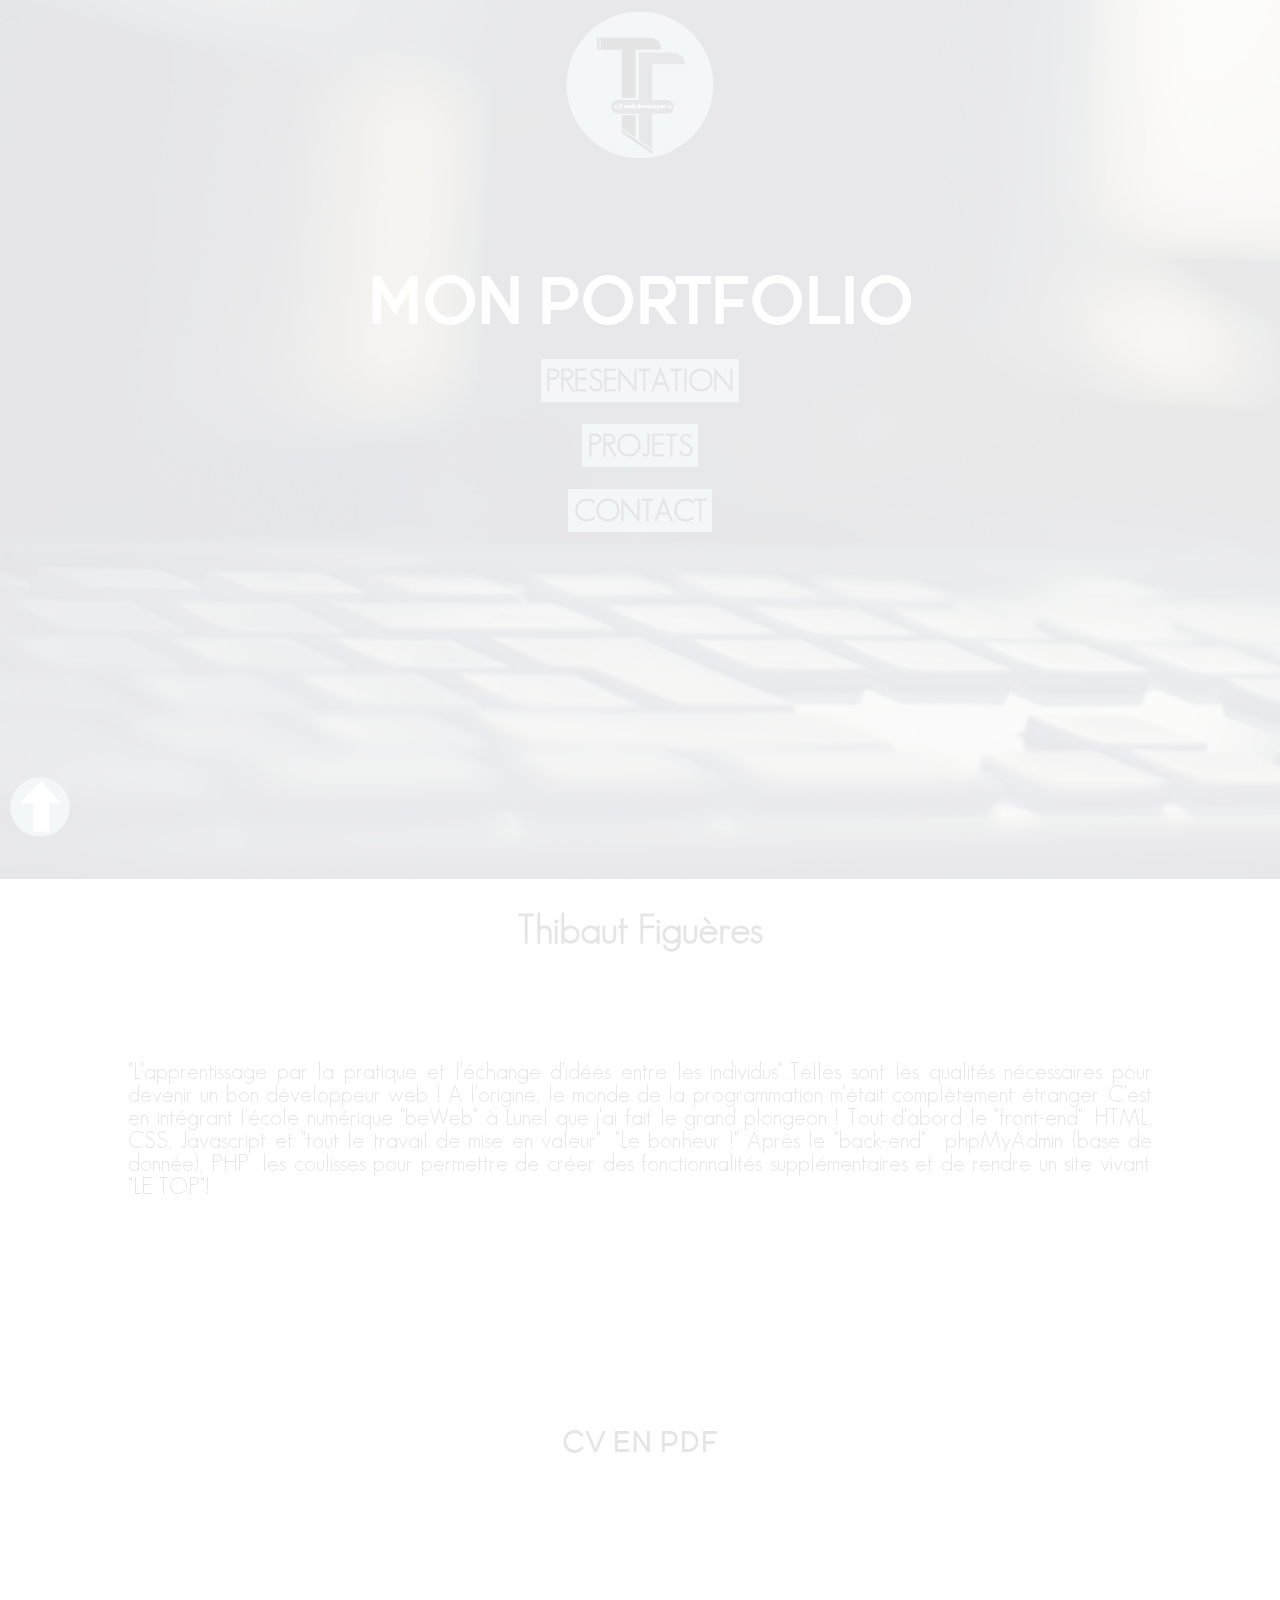
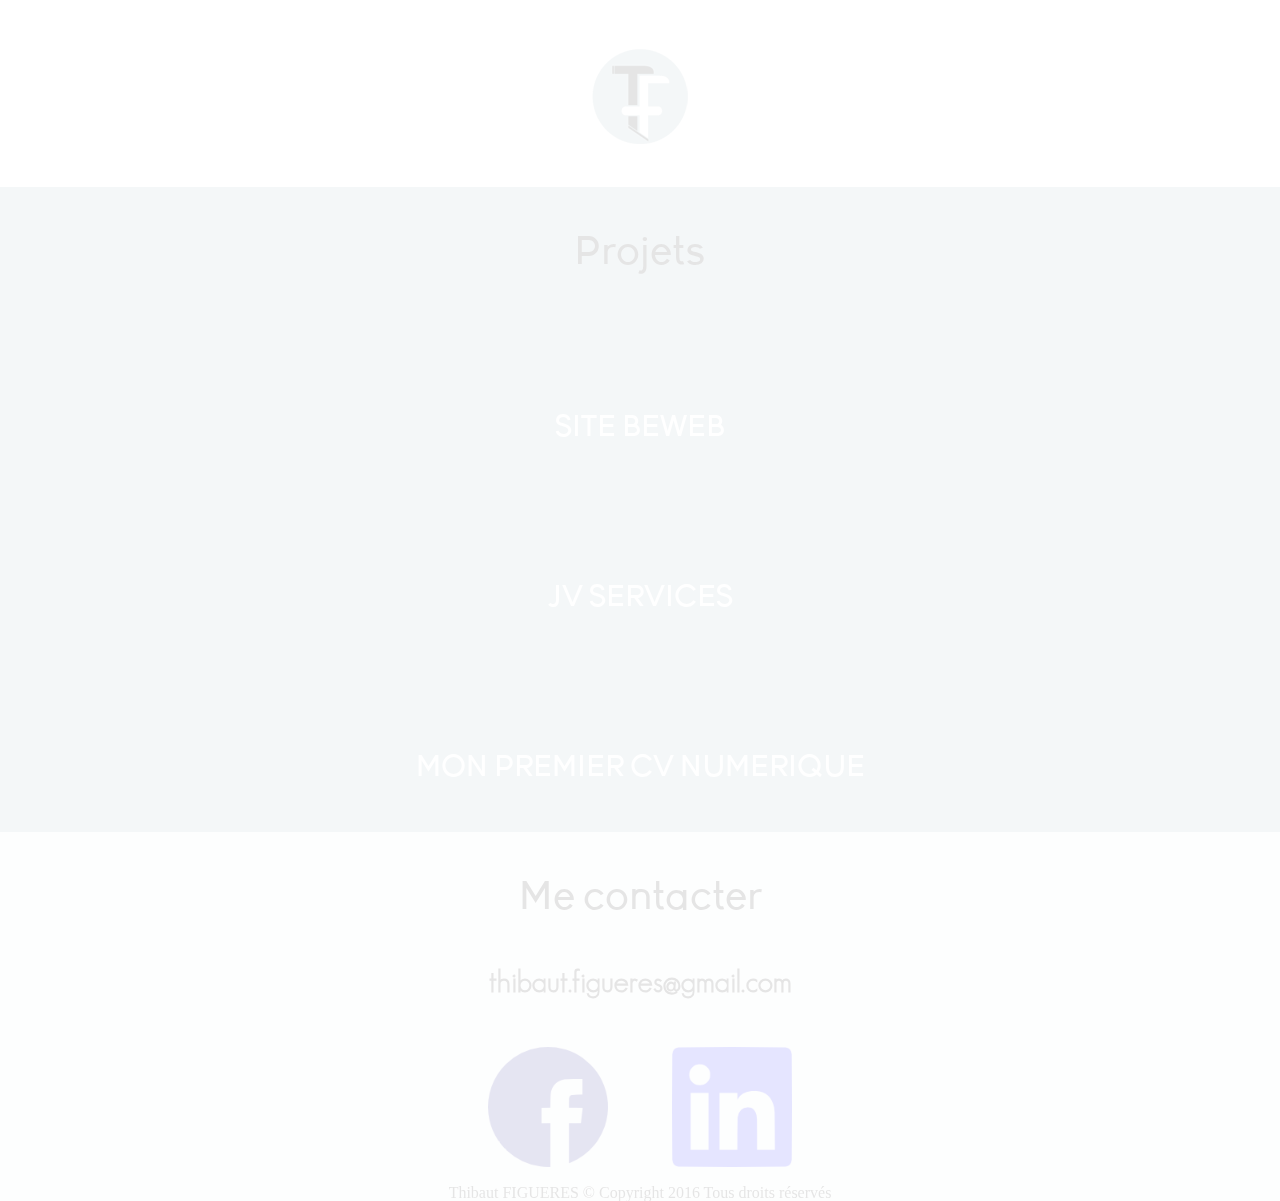
==== commit 9003ccc8: "modif html partie projets + suppression border dans main.css" ====
--- a/index.html
+++ b/index.html
@@ -76,7 +76,7 @@
         <a href="./portfolio/noFound.html">JV SERVICES</a>
     </div>
     <div class="Projet couleurprojetblanc">
-      <a href="./CV/index.html">MON TOUT PREMIER CV NUMERIQUE</a>
+      <a href="./CV/index.html">MON PREMIER CV NUMERIQUE</a>
     </div>
     </div>
   </section>
--- a/css/main.css
+++ b/css/main.css
@@ -163,9 +163,7 @@
   font-family:'Young';
   src: url('Young.ttf');
 }
-.couleurprojetnoir{
-  border:3px solid black;
-}
+
 .couleurprojetnoir a{
   color: black;
   text-decoration: none;
@@ -181,7 +179,6 @@
 div.logo2{
   margin-top:60px;
   text-align: center;
-  image:url("monnewlogo.png");
   padding-top:10%;
   padding-bottom: 3%;
 }
@@ -215,8 +212,6 @@
 }
 
 .Projet{
- margin-left:440px;
- margin-right:440px;
  margin-top:130px;
  font-family:'Young';
  text-decoration: none;
@@ -225,49 +220,24 @@
  padding-top:10px;
 }
 
-.couleurprojetblanc{
-  border:3px solid white;
-}
-
-.couleurprojetblanc a{
-  text-decoration: none;
-}
 
 /***mediaqueries classe Projet***/
 
-@media (min-width:1200px){
-  .Projet{
-    border:none;
-    }
-}
-
-@media (max-width:1199px)and (min-width:992px){
-.Projet{
-  margin-left:335px;
-  margin-right:335px;
-  }
-}
 
 @media (max-width:991px)and (min-width:768px){
 .Projet{
-  margin-left:270px;
-  margin-right:270px;
   font-size:35px;
   }
 }
 
 @media (max-width:991px)and (min-width:768px){
 .Projet{
-  margin-left:270px;
-  margin-right:270px;
   font-size:35px;
   }
 }
 
 @media (max-width:768px){
 .Projet{
-  margin-left:80px;
-  margin-right:80px;
   font-size:30px;
   }
 }
@@ -302,12 +272,25 @@
     font-size:45px;
   }
 }
-/*******scrolltop********/
+/*******logo scrolltop********/
 #divscroll{
   position:fixed;
   bottom:60px;
   left:10px;
 }
+
+.scrolltop{
+  width:60px;
+  height:60px;
+}
+
+@media (max-width:767px){
+.scrolltop{
+  display:none;
+  }
+}
+
+
 /***********adresse**********/
 
 @font-face {
@@ -352,11 +335,10 @@
     width: 120px;
     margin-left: 15px;
     margin-right: 15px;
-}
+ }
 }
 
 .copyright{
   text-align:center;
   margin-top:15px;
-  margin-bottom: 15px;
-}
+}
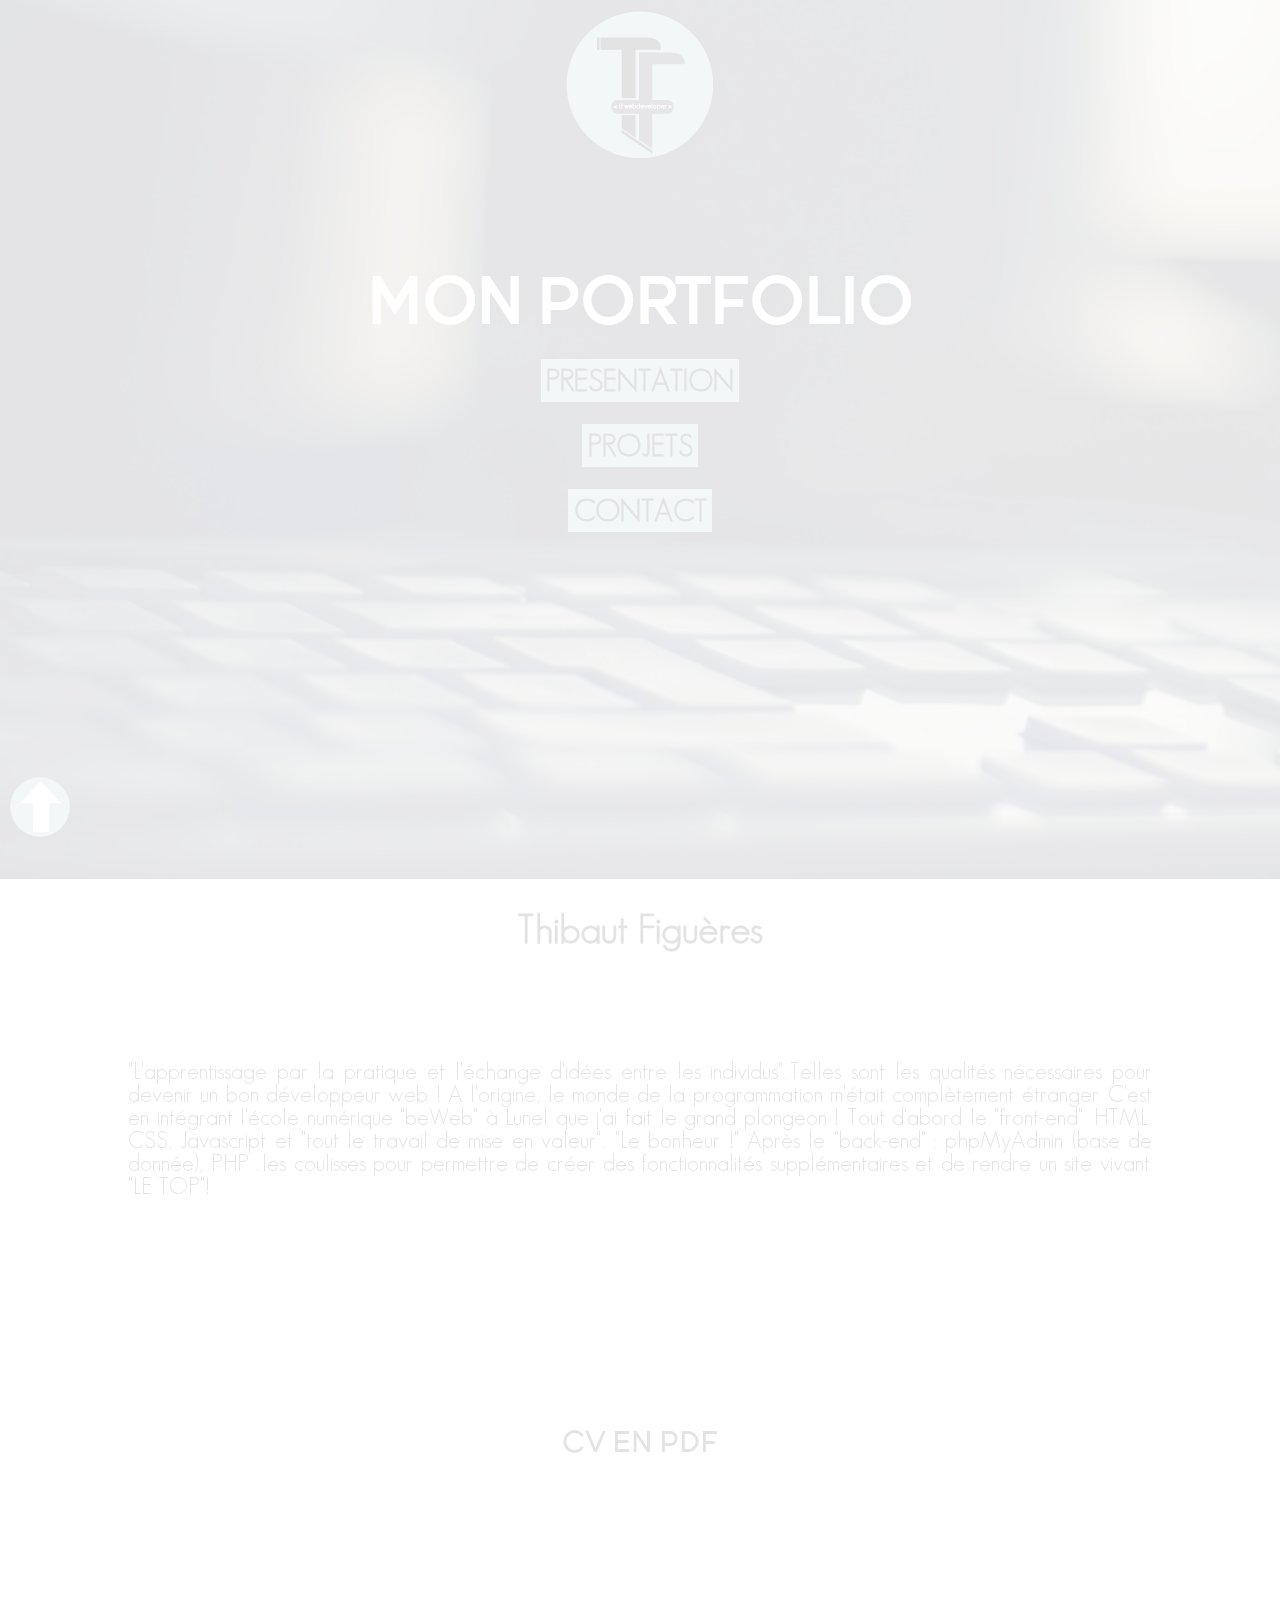
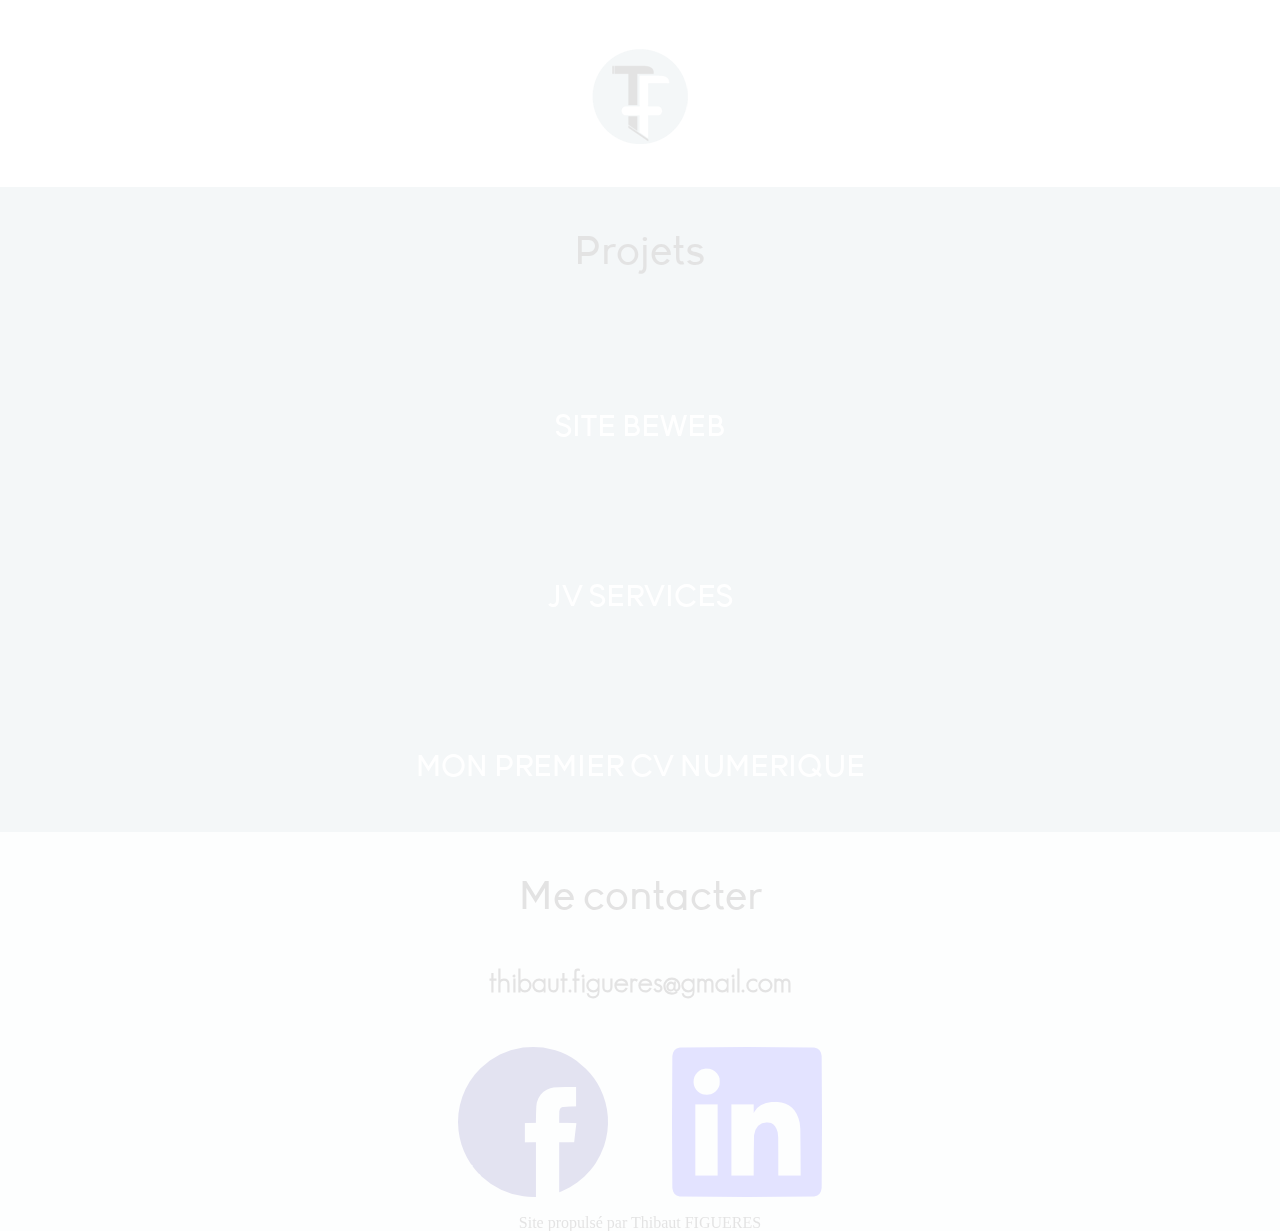
==== commit 8f1abe41: "modif commentaire html + css" ====
--- a/index.html
+++ b/index.html
@@ -9,11 +9,14 @@
     <link rel="stylesheet" href="./css/reset.css"/><!---reset css------->
     <link rel="icon" type="image/png" href="./pic/logo.png" /><!--favicon-->
   </head>
+
   <!-- body -->
+
   <body>
   <!-----------PARTIE PRESENTATION---------->
 
   <div id="container"> <!--container du site-->
+
     <section class="presentation" id="accueil"><!--section partie presentation-->
         <div class="logo1">
           <img src ="./pic/logo.png"/>
@@ -32,8 +35,10 @@
         </div>
 
    </section>
+
 <!----------PARTIE INTRO---------->
-     <section id="P" class=""><!--partie "qui suis-je"-->
+
+     <section id="P" class="intro"><!--partie "qui suis-je"-->
                 <div class="moi">
                   <h1>Thibaut Figuères</h1>
                 </div>
@@ -105,7 +110,7 @@
         </ul>
 
     </div>
-    <p class="copyright">Thibaut FIGUERES © Copyright 2016 Tous droits réservés</p>
+    <p class="copyright">Site propulsé par Thibaut FIGUERES</p>
   </section>
 
  </div>
--- a/css/main.css
+++ b/css/main.css
@@ -1,15 +1,17 @@
+/****container général****/
 
 #container{
   width:100%;
 }
 
-/********presentation****************/
+/********section presentation************/
+
 .presentation{
   background-image:url("../pic/bandeau1.jpg"); /*chemin de mon image en fond de page*/
   background-size: cover;/*image en fond page d'accueil*/
-
-}
-/***********img**********/
+}
+
+/***********img logo1**********/
 
 .logo1{
   text-align: center;/*aligne l'élément*/
@@ -20,7 +22,8 @@
   width: 150px;/*largeur de 150px*/
 }
 
-/**************header**************/
+/***********header*************/
+
 @font-face { /*propriété pour une police personnalisée*/
   font-family:'Young';/*police young*/
   src: url('Young.ttf');
@@ -36,25 +39,22 @@
   font-size:65px;/*taille du titre*/
 }
 
-/**********mediaqueries titre*********/
+/**********mediaqueries xs titre*********/
 
 @media (max-width:767px){
 .titre{
     font-size: 40px;
       }
 }
-/*************nav************/
-
+/**********police Geo titre************/
 
 @font-face {
   font-family: 'Geo';/*police Geo*/
   src: url('Geo.ttf');
 }
 
-/*********propriétés sur les liens de ma barre de nav*********/
-
-
-/*********mediaqueries lg,md,sm,xs*******/
+/*********mediaqueries lg,md,sm,xs barre de nav*******/
+
 @media (min-width:1200px){
   .monNav{
    text-align:center;
@@ -102,7 +102,7 @@
  background-color:white;
 }
 
-/************intro**********/
+/*********section intro**********/
 
 /*********header**********/
 
@@ -121,13 +121,14 @@
 
 /*******responsive xs titre intro*******/
 
-@media (max-width:767px){
+@media (max-width:768px){
   .moi {
     font-size: 35px;
   }
 }
 
-/**************article*********/
+/********article*********/
+
 @font-face {
   font-family: 'Geo';
   src: url('Geo.ttf');
@@ -150,15 +151,16 @@
   padding-top: 5%;
 }
 
-/*********resp xs .monArticle****/
-
-@media (max-width:767px){
+/****resp xs .monArticle****/
+
+@media (max-width:768px){
  .monArticle p{
   font-size: 20px;
   }
 }
 
-/***********lien cv pdf*********/
+/**********lien cv pdf*********/
+
 @font-face{
   font-family:'Young';
   src: url('Young.ttf');
@@ -174,7 +176,7 @@
    color:black;
  }
 
-/****************img************/
+/*********img logo2**********/
 
 div.logo2{
   margin-top:60px;
@@ -183,7 +185,7 @@
   padding-bottom: 3%;
 }
 
-/**********section projets*******/
+/*******section projets*******/
 
 .sectionProjet{
   background-color:#97b1ba;
@@ -220,34 +222,13 @@
  padding-top:10px;
 }
 
-
-/***mediaqueries classe Projet***/
-
-
-@media (max-width:991px)and (min-width:768px){
-.Projet{
-  font-size:35px;
-  }
-}
-
-@media (max-width:991px)and (min-width:768px){
-.Projet{
-  font-size:35px;
-  }
-}
-
-@media (max-width:768px){
-.Projet{
-  font-size:30px;
-  }
-}
-
 a{
 color:white;
 text-decoration:none;
 }
 
-/***********partie contact******/
+/*******section contact******/
+
 .contact{
   background-color: #edf1f2;
 }
@@ -265,14 +246,17 @@
   font-size: 40px;
   padding-top:45px;
 }
-/*resp xs mecontacter****/
-
-@media (max-width:767px){
+
+/***resp xs mecontacter****/
+
+@media (max-width:768px){
 .mecontacter{
     font-size:45px;
   }
 }
+
 /*******logo scrolltop********/
+
 #divscroll{
   position:fixed;
   bottom:60px;
@@ -284,12 +268,13 @@
   height:60px;
 }
 
-@media (max-width:767px){
+/******media 768px sur logo scrolltop****/
+
+@media (max-width:768px){
 .scrolltop{
-  display:none;
-  }
-}
-
+  opacity: 0.4;
+  }
+}
 
 /***********adresse**********/
 
@@ -323,16 +308,15 @@
 }
 
 .photocontact{
-width:120px;
 margin-left: 30px;
 margin-right:30px;
 }
 
-/************mediaqueries #liens tous les formats******/
+/******media 768px sur logo liens ******/
+
 @media (max-width:768px){
 
 .photocontact{
-    width: 120px;
     margin-left: 15px;
     margin-right: 15px;
  }
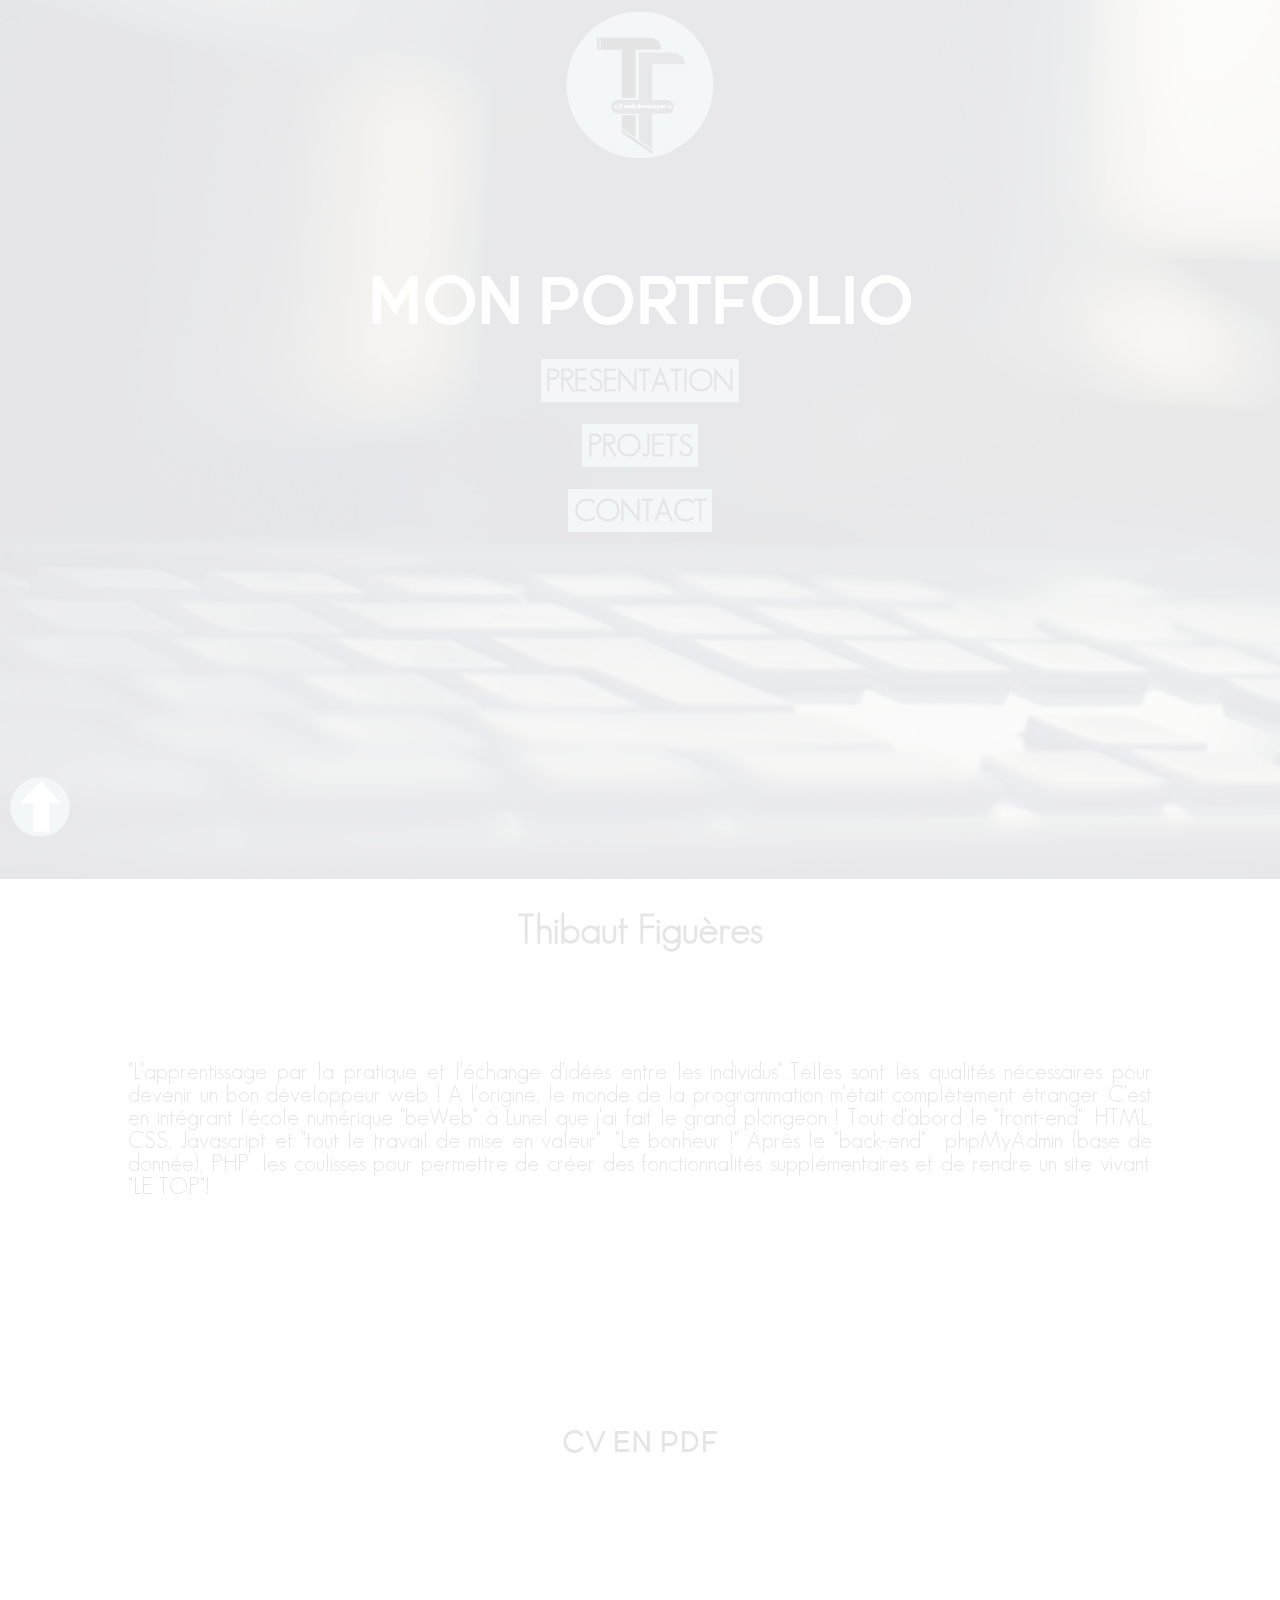
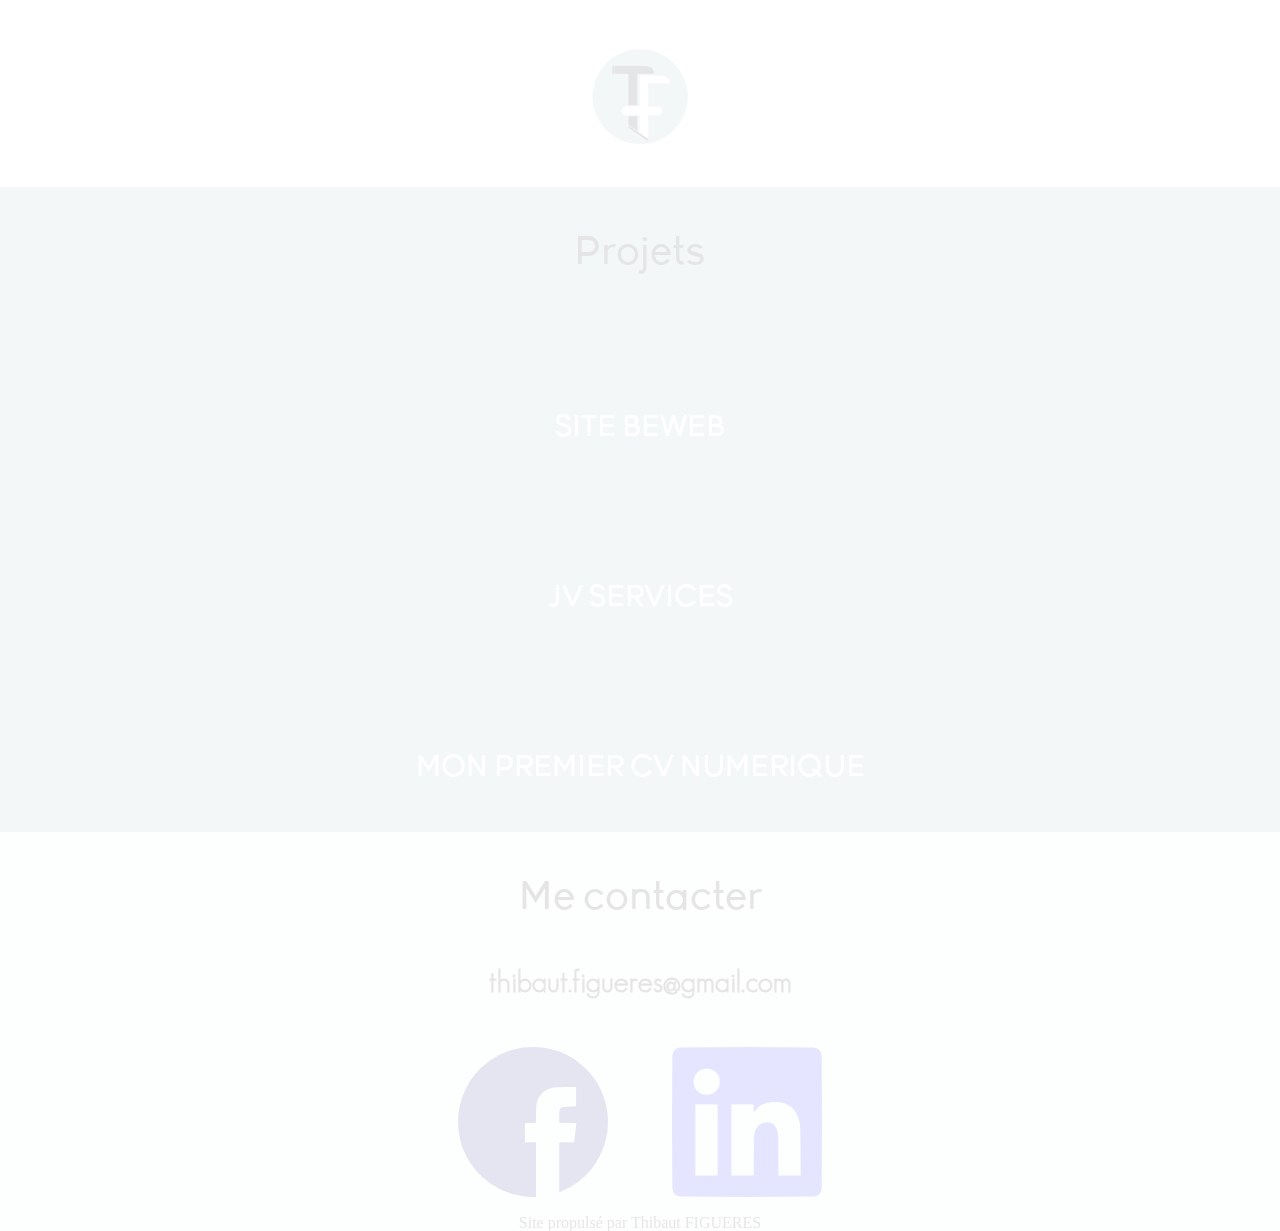
==== commit 3893e5fc: "commentaires propres dans html + css" ====
--- a/index.html
+++ b/index.html
@@ -1,19 +1,22 @@
 <!DOCTYPE html>
+
 <!-- head -->
+
 <html lang="fr">
   <head>
     <title>Mon portfolio</title>
     <meta charset="utf-8"/><!-- caractères utf8 -->
-    <link rel="stylesheet" href="./css/main.css"/><!---css--------->
+    <link rel="stylesheet" href="./css/main.css"/><!--css-->
     <meta name="viewport" content="width=device-width", initial-scale="1.0"/><!--responsive-->
-    <link rel="stylesheet" href="./css/reset.css"/><!---reset css------->
+    <link rel="stylesheet" href="./css/reset.css"/><!--reset css-->
     <link rel="icon" type="image/png" href="./pic/logo.png" /><!--favicon-->
   </head>
 
   <!-- body -->
 
   <body>
-  <!-----------PARTIE PRESENTATION---------->
+
+  <!--PARTIE PRESENTATION-->
 
   <div id="container"> <!--container du site-->
 
@@ -21,10 +24,13 @@
         <div class="logo1">
           <img src ="./pic/logo.png"/>
         </div>
-  <!-------div "titre"--------->
+
+  <!--div "titre"-->
+
         <div class="titre" >
           <h1>MON PORTFOLIO</h1>
-  <!--------------nav------------>
+
+  <!--nav-->
             <nav class="monNav">
               <ul class="monUl">
                 <li><a href="#P">PRESENTATION</a></li>
@@ -36,7 +42,7 @@
 
    </section>
 
-<!----------PARTIE INTRO---------->
+<!--PARTIE INTRO-->
 
      <section id="P" class="intro"><!--partie "qui suis-je"-->
                 <div class="moi">
@@ -46,7 +52,6 @@
                   <p>
                     "L'apprentissage par la pratique et l'échange d'idées entre les individus"...Telles sont les
                     qualités nécessaires pour devenir un bon développeur web !
-
                     A l'origine, le monde de la programmation m'était complètement étranger.
                     C'est en intégrant l'école numérique "beWeb" à Lunel que j'ai fait le grand plongeon !
                     Tout d'abord le "front-end": HTML, CSS, Javascript et "tout le travail de mise en valeur"...
@@ -66,55 +71,59 @@
 
  </section>
 
-<!-----------------------PARTIE  PROJETS------------>
+<!--PARTIE  PROJETS-->
 
 <section id="Projets" class="sectionProjet">
   <header class="titreProjet">
    <h1>Projets</h1>
   </header>
-    <div class="mesprojets">
-
-    <div class="Projet couleurprojetblanc">
-        <a href="http://www.fabrique-beweb.com/">SITE BEWEB</a>
-    </div>
-    <div class="Projet couleurprojetblanc">
-        <a href="./portfolio/noFound.html">JV SERVICES</a>
-    </div>
-    <div class="Projet couleurprojetblanc">
-      <a href="./CV/index.html">MON PREMIER CV NUMERIQUE</a>
-    </div>
+      <div class="mesprojets">
+        <div class="Projet couleurprojetblanc">
+            <a href="http://www.fabrique-beweb.com/">SITE BEWEB</a>
+        </div>
+        <div class="Projet couleurprojetblanc">
+            <a href="./portfolio/noFound.html">JV SERVICES</a>
+        </div>
+        <div class="Projet couleurprojetblanc">
+          <a href="./CV/index.html">MON PREMIER CV NUMERIQUE</a>
+        </div>
     </div>
   </section>
 
-  <!-----------PARTIE CONTACT----------->
-    <section  id="C" class="contact"><!--partie contact-->
+  <!--PARTIE CONTACT-->
+
+  <section  id="C" class="contact"><!--partie contact-->
          <div class="mecontacter">
             <h3>Me contacter</h3>
          </div>
-  <!-----------scrolltop----------->
+
+  <!--scrolltop-->
+
         <div id="divscroll">
           <a href="#accueil">
              <img class="scrolltop" src="./pic/scrolltop.png">
           </a>
         </div>
-              <p class="adresse"><a href="mailto:thibaut.figueres@gmail.com">thibaut.figueres@gmail.com</a></p><!-- mailto -->
 
-<!--------div des liens-------->
-    <div id="mesliens">
+ <!--mailto-->
 
-        <ul class="groupeliens">
+        <p class="adresse"><a href="mailto:thibaut.figueres@gmail.com">thibaut.figueres@gmail.com</a></p><!-- mailto -->
 
-          <li class="listeliens"><a href="https://www.facebook.com/thibaut.figueres.1"><img class="photocontact" src="./pic/facebook.png"/></a></li>
-          <li class="listeliens"><a  href="https://www.linkedin.com/in/thibaut-figueres-156114125?trk=nav_responsive_tab_profile_pic"> <img class="photocontact" src="./pic/linkedin.png"/></a></li>
+<!--div des liens-->
 
-        </ul>
+          <div id="mesliens">
+              <ul class="groupeliens">
+                <li class="listeliens"><a href="https://www.facebook.com/thibaut.figueres.1"><img class="photocontact" src="./pic/facebook.png"/></a></li>
+                <li class="listeliens"><a  href="https://www.linkedin.com/in/thibaut-figueres-156114125?trk=nav_responsive_tab_profile_pic"> <img class="photocontact" src="./pic/linkedin.png"/></a></li>
+              </ul>
+          </div>
 
-    </div>
+<!--partie copyright-->
+
     <p class="copyright">Site propulsé par Thibaut FIGUERES</p>
   </section>
 
- </div>
-
+</div>
  <script src="./js/jquery-1.12.4.min.js"></script> <!-- jquery -->
  <script src="./js/animation.js"></script><!--javascript-->
 
--- a/css/main.css
+++ b/css/main.css
@@ -1,17 +1,17 @@
-/****container général****/
+/**container général**/
 
 #container{
   width:100%;
 }
 
-/********section presentation************/
+/**section presentation**/
 
 .presentation{
   background-image:url("../pic/bandeau1.jpg"); /*chemin de mon image en fond de page*/
   background-size: cover;/*image en fond page d'accueil*/
 }
 
-/***********img logo1**********/
+/**img logo1**/
 
 .logo1{
   text-align: center;/*aligne l'élément*/
@@ -22,7 +22,7 @@
   width: 150px;/*largeur de 150px*/
 }
 
-/***********header*************/
+/**header**/
 
 @font-face { /*propriété pour une police personnalisée*/
   font-family:'Young';/*police young*/
@@ -39,21 +39,21 @@
   font-size:65px;/*taille du titre*/
 }
 
-/**********mediaqueries xs titre*********/
+/**mediaqueries xs titre**/
 
 @media (max-width:767px){
 .titre{
     font-size: 40px;
       }
 }
-/**********police Geo titre************/
+/**police Geo titre**/
 
 @font-face {
   font-family: 'Geo';/*police Geo*/
   src: url('Geo.ttf');
 }
 
-/*********mediaqueries lg,md,sm,xs barre de nav*******/
+/**mediaqueries lg,md,sm,xs barre de nav**/
 
 @media (min-width:1200px){
   .monNav{
@@ -102,9 +102,9 @@
  background-color:white;
 }
 
-/*********section intro**********/
-
-/*********header**********/
+/**section intro**/
+
+/**header**/
 
 @font-face {
   font-family:'Geo';
@@ -119,7 +119,7 @@
   font-weight: bold;
 }
 
-/*******responsive xs titre intro*******/
+/**responsive xs titre intro**/
 
 @media (max-width:768px){
   .moi {
@@ -127,7 +127,7 @@
   }
 }
 
-/********article*********/
+/**article**/
 
 @font-face {
   font-family: 'Geo';
@@ -151,7 +151,7 @@
   padding-top: 5%;
 }
 
-/****resp xs .monArticle****/
+/**resp xs .monArticle**/
 
 @media (max-width:768px){
  .monArticle p{
@@ -159,7 +159,7 @@
   }
 }
 
-/**********lien cv pdf*********/
+/**lien cv pdf**/
 
 @font-face{
   font-family:'Young';
@@ -176,7 +176,7 @@
    color:black;
  }
 
-/*********img logo2**********/
+/**img logo2**/
 
 div.logo2{
   margin-top:60px;
@@ -185,7 +185,7 @@
   padding-bottom: 3%;
 }
 
-/*******section projets*******/
+/**section projets**/
 
 .sectionProjet{
   background-color:#97b1ba;
@@ -227,13 +227,13 @@
 text-decoration:none;
 }
 
-/*******section contact******/
+/**section contact**/
 
 .contact{
   background-color: #edf1f2;
 }
 
-/*********titre contacter*******/
+/**titre contacter**/
 
 @font-face {
 font-family: 'Young';
@@ -247,7 +247,7 @@
   padding-top:45px;
 }
 
-/***resp xs mecontacter****/
+/**resp xs mecontacter**/
 
 @media (max-width:768px){
 .mecontacter{
@@ -255,7 +255,7 @@
   }
 }
 
-/*******logo scrolltop********/
+/**logo scrolltop**/
 
 #divscroll{
   position:fixed;
@@ -268,7 +268,7 @@
   height:60px;
 }
 
-/******media 768px sur logo scrolltop****/
+/**media 768px sur logo scrolltop**/
 
 @media (max-width:768px){
 .scrolltop{
@@ -276,7 +276,7 @@
   }
 }
 
-/***********adresse**********/
+/**adresse**/
 
 @font-face {
   font-family:'Geo';
@@ -295,7 +295,7 @@
   color: black;
 }
 
-/***********liens**********/
+/**liens**/
 
 #mesliens{
   text-align: center;
@@ -312,7 +312,7 @@
 margin-right:30px;
 }
 
-/******media 768px sur logo liens ******/
+/**media 768px sur logo liens **/
 
 @media (max-width:768px){
 
